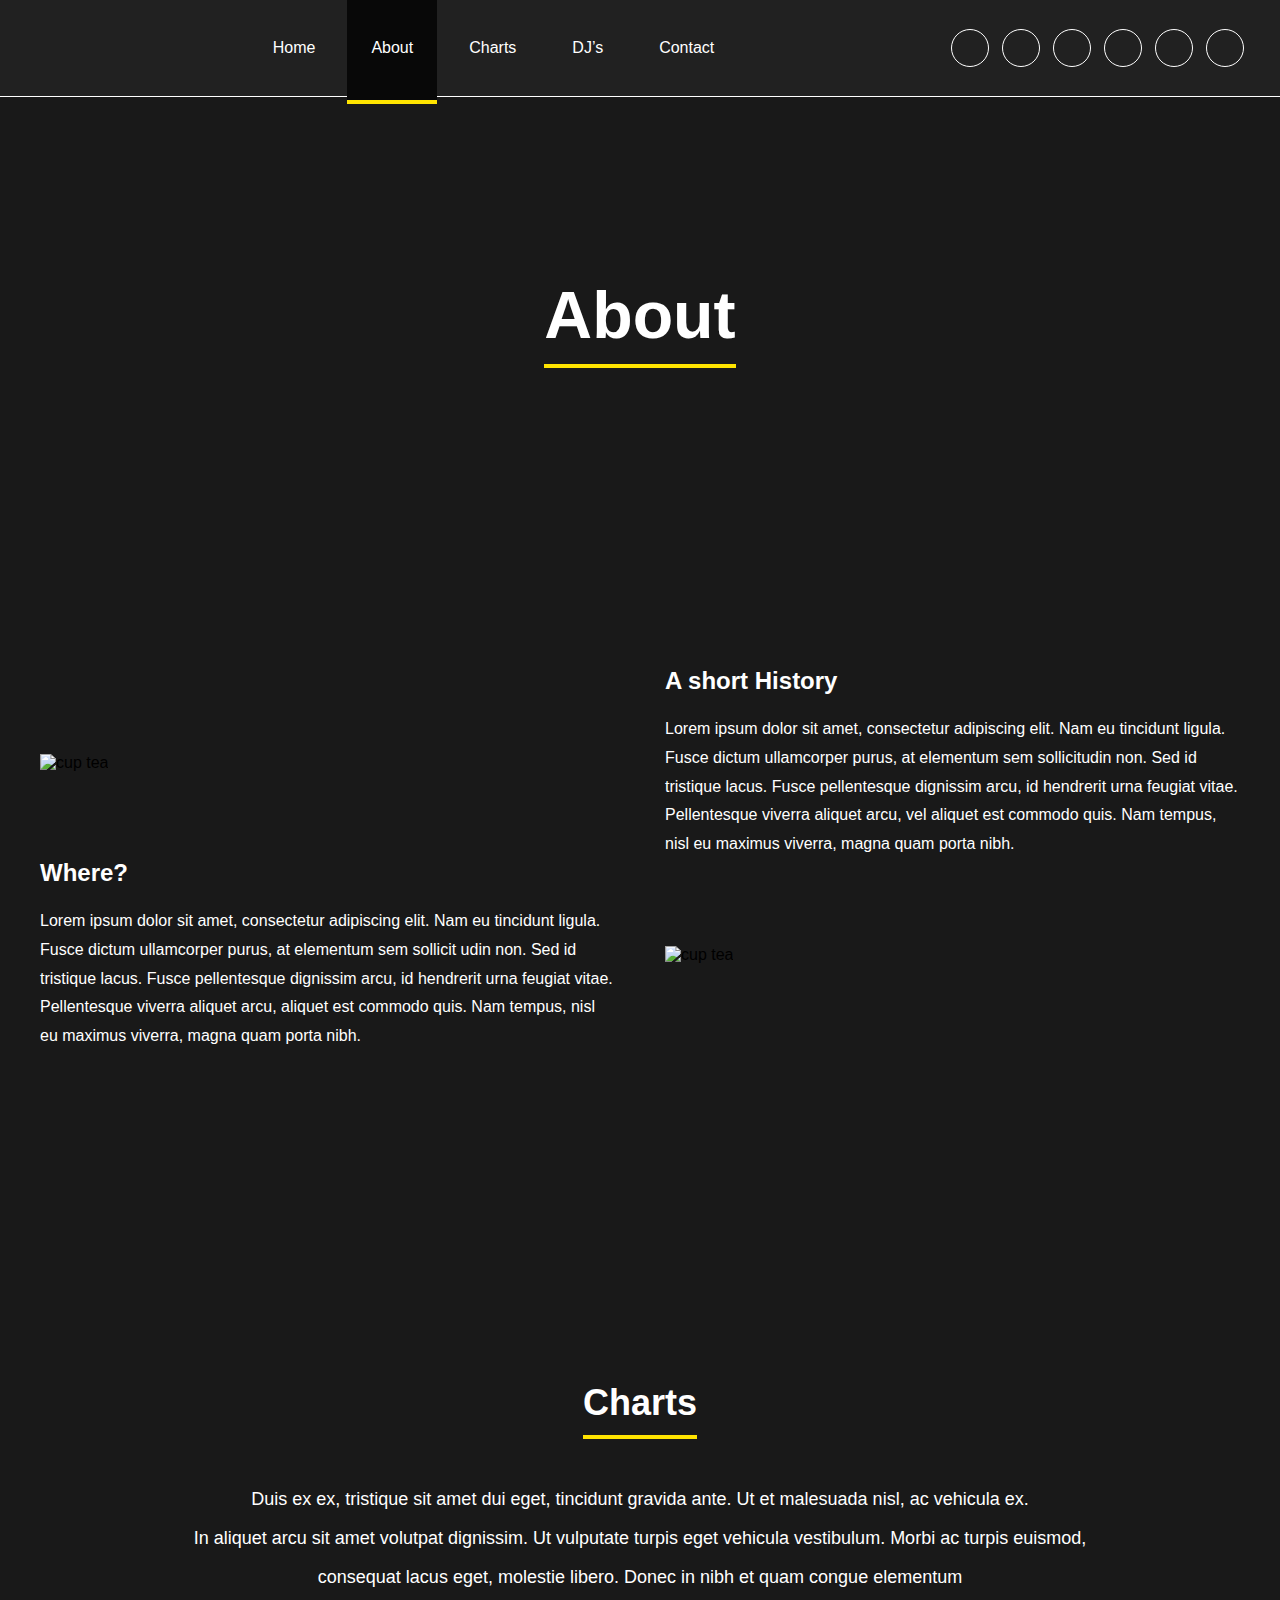
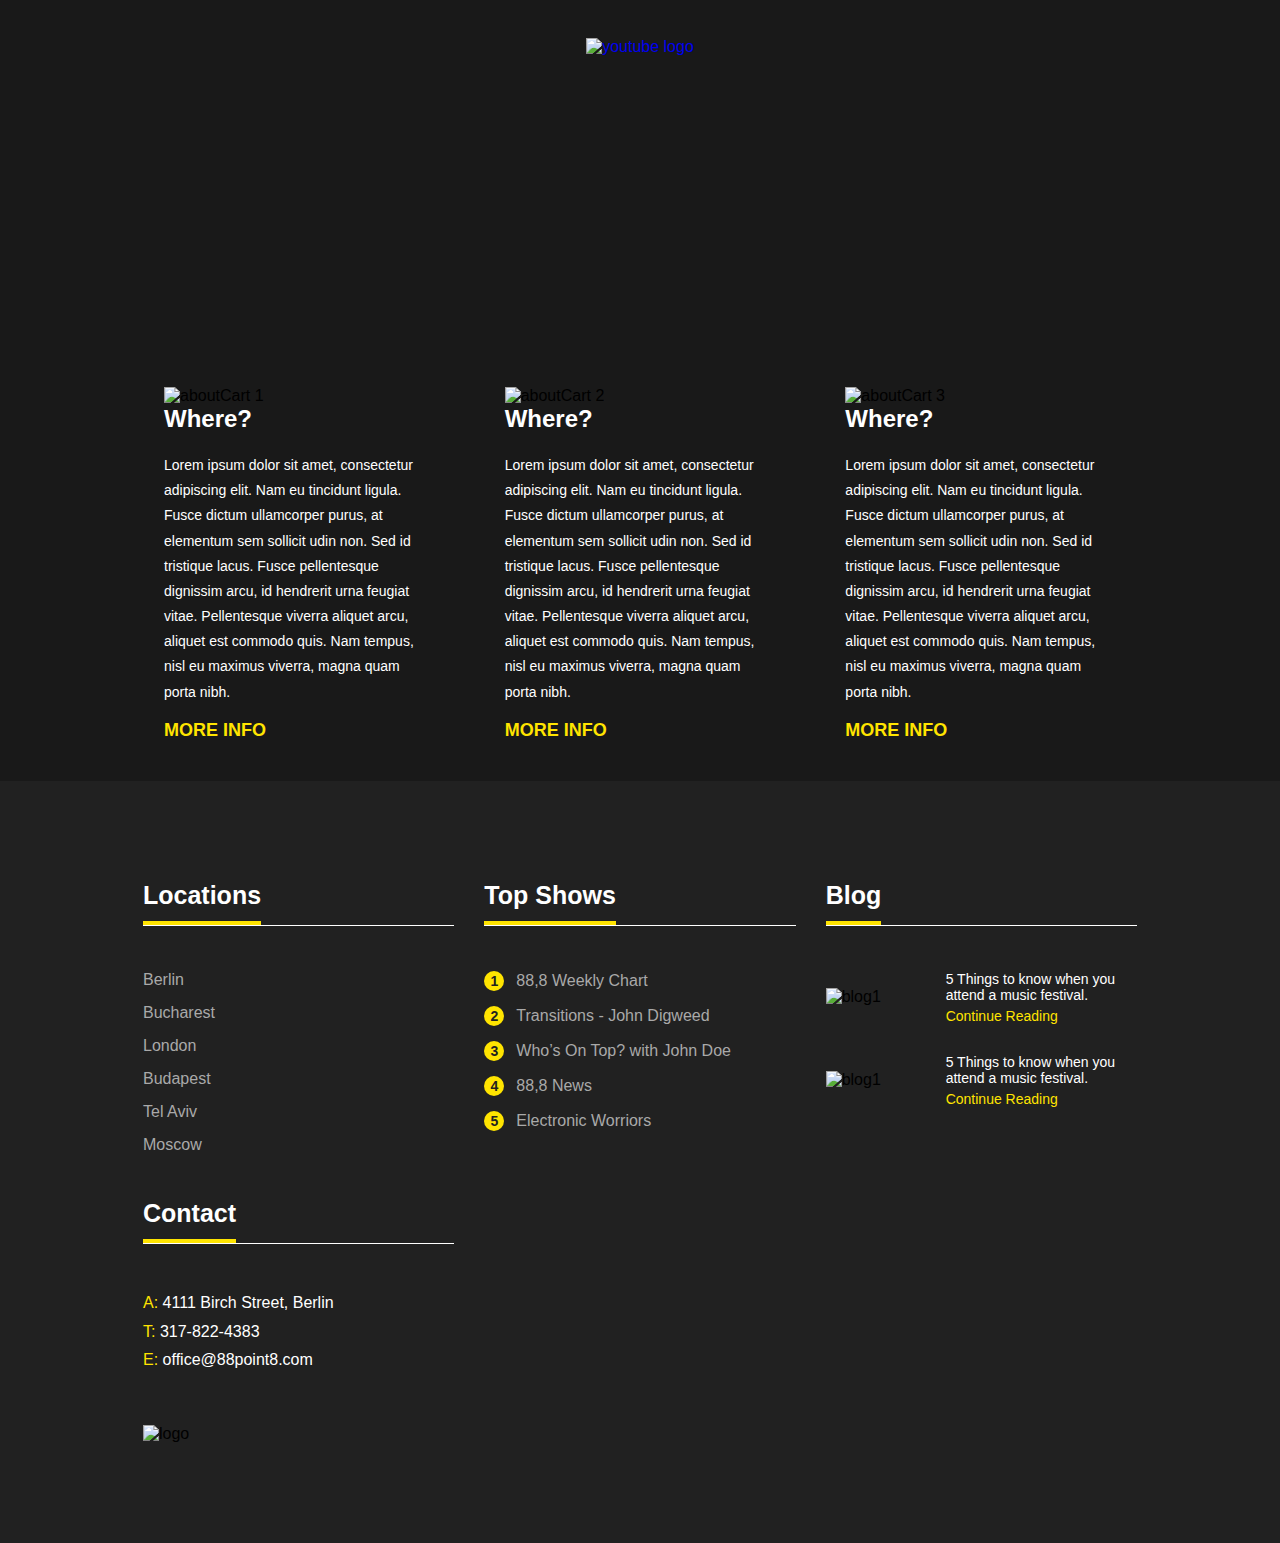
==== about.html @ d6a9d439 "home, about, charts pages finished" ====
<!DOCTYPE html>
<html lang="en">
    <head>
        <meta charset="UTF-8">
        <meta name="viewport" content="width=device-width, initial-scale=1.0">
        <link rel="stylesheet" href="./assets/scss/index.css">

        <!-- font-awesome start -->
        <link rel="stylesheet"
            href="https://cdnjs.cloudflare.com/ajax/libs/font-awesome/6.6.0/css/all.min.css"
            integrity="sha512-Kc323vGBEqzTmouAECnVceyQqyqdsSiqLQISBL29aUW4U/M7pSPA/gEUZQqv1cwx4OnYxTxve5UMg5GT6L4JJg=="
            crossorigin="anonymous" referrerpolicy="no-referrer" />
        <!-- font-awesome end -->

        <!-- google fonts start -->

        <link rel="preconnect" href="https://fonts.googleapis.com">
        <link rel="preconnect" href="https://fonts.gstatic.com" crossorigin>
        <link
            href="https://fonts.googleapis.com/css2?family=Montserrat:ital,wght@0,100..900;1,100..900&display=swap"
            rel="stylesheet">

        <!-- google fonts end -->

        <title>Eighty</title>
    </head>
    <body>
        <header class="header">
            <div class="headerCont">
                <a href="./index.html">
                    <img
                        src="https://preview.colorlib.com/theme/eighty8/img/logo.png.webp"
                        alt>
                </a>

                <div class="menu-icon">&#9776;</div>

                <nav class="navBar">
                    <ul class="navList">
                        <li class="navItems"><a 
                                href="./index.html">Home</a></li>
                        <li class="navItems"><a
                            class="active" href="./about.html">About</a></li>
                        <li class="navItems"><a
                                href="./charts.html">Charts</a></li>
                        <li class="navItems"><a href="./djs.html">DJ’s</a></li>
                        <li class="navItems"><a
                                href="./contact.html">Contact</a></li>
                    </ul>
                </nav>
                <div class="sosialIcons">
                    <a target="_blank" href="https://x.com/"><i class="fa-brands fa-twitter"
                            style="color: #ffffff;"></i></a>
                         <a target="_blank"href="https://soundcloud.com/"><i
                            class="fa-brands fa-soundcloud"
                            style="color: #ffffff;"></i></a>
                    <a target="_blank"href="https://instagram.com/"><i
                            class="fa-brands fa-instagram"
                            style="color: #ffffff;"></i></a>
                    <a target="_blank"href="https://www.google.com/"><i
                            class="fa-brands fa-google-plus-g"
                            style="color: #ffffff;"></i></a>
                    <a target="_blank" href="https://facebook.com/"><i
                            class="fa-brands fa-facebook-f"
                            style="color: #ffffff;"></i></a>
                    <a target="_blank"href="https://youtube.com/"><i
                            class="fa-brands fa-youtube"
                            style="color: #ffffff;"></i></a>
                </div>
            </div>
        </header>

<main>

<section class="aboutBackImg">
<div class="sectionTitle">
    <h2>About</h2>
</div>

</section>

<section class="shortHistorySection">
    <div class="container">
        <div class="row">
            <div class="topHistory">                
                <div class="bottomHistoryImg">
                    <img src="https://preview.colorlib.com/theme/eighty8/img/about-1.jpg.webp" alt="cup tea">
                </div>
                <div class="bottomHistoryText">
                    <h4>A short History</h4>
                    <p>Lorem ipsum dolor sit amet, consectetur adipiscing elit. Nam eu tincidunt ligula. Fusce dictum ullamcorper purus, at elementum sem sollicitudin non. Sed id tristique lacus. Fusce pellentesque dignissim arcu, id hendrerit urna feugiat vitae. Pellentesque viverra aliquet arcu, vel aliquet est commodo quis. Nam tempus, nisl eu maximus viverra, magna quam porta nibh.</p>
                </div>
            </div>
            <div class="topHistory">                
                <div class="bottomHistoryText">
                    <h4>Where?</h4>
                    <p>Lorem ipsum dolor sit amet, consectetur adipiscing elit. Nam eu tincidunt ligula. Fusce dictum ullamcorper purus, at elementum sem sollicit udin non. Sed id tristique lacus. Fusce pellentesque dignissim arcu, id hendrerit urna feugiat vitae. Pellentesque viverra aliquet arcu, aliquet est commodo quis. Nam tempus, nisl eu maximus viverra, magna quam porta nibh.</p>
                </div>
                <div class="bottomHistoryImg">
                    <img src="https://preview.colorlib.com/theme/eighty8/img/about-2.jpg.webp" alt="cup tea">
                </div>

            </div>
        </div>
   </div>
</section>

<section class="youtubeVideo">
    <div class="container">
        <div class="ytContent">
            <h2>Charts</h2>
            <p>Duis ex ex, tristique sit amet dui eget, tincidunt gravida ante. Ut et malesuada nisl, ac vehicula ex.</p>
            <br>
            <p> In aliquet arcu sit amet volutpat dignissim. Ut vulputate turpis eget vehicula vestibulum. Morbi ac turpis euismod,</p>
            <br>
            <p> consequat lacus eget, molestie libero. Donec in nibh et quam congue elementum </p>
            <a target="_blank" href="https://www.youtube.com/results?search_query=dj+layout+website">
                <img src="https://preview.colorlib.com/theme/eighty8/img/icons/youtube.png.webp" alt="youtube logo">
            </a>
        </div>
    </div>
</section>

<section class="aboutCartSection">
    <div class="container">
        <div class="row">
            <div class="aboutCartCont">
            <div class="aboutCart">
                <div class="aboutCartImg">
                    <img src="https://preview.colorlib.com/theme/eighty8/img/services/1.jpg.webp" alt="aboutCart 1">
                </div>
                <div class="aboutCartContent">
                    <h4>Where?</h4>
                    <p>Lorem ipsum dolor sit amet, consectetur adipiscing elit. Nam eu  tincidunt ligula. Fusce dictum ullamcorper purus, at elementum sem sollicit udin non. Sed id tristique lacus. Fusce pellentesque dignissim arcu, id hendrerit urna feugiat vitae. Pellentesque viverra aliquet arcu,  aliquet est commodo quis. Nam tempus, nisl eu maximus viverra, magna quam porta nibh.</p>
                    <a href="#">MORE INFO</a>
                </div>
            </div>
            <div class="aboutCart">
                <div class="aboutCartImg">
                    <img src="https://preview.colorlib.com/theme/eighty8/img/services/2.jpg.webp" alt="aboutCart 2">
                </div>
                <div class="aboutCartContent">
                    <h4>Where?</h4>
                    <p>Lorem ipsum dolor sit amet, consectetur adipiscing elit. Nam eu  tincidunt ligula. Fusce dictum ullamcorper purus, at elementum sem sollicit udin non. Sed id tristique lacus. Fusce pellentesque dignissim arcu, id hendrerit urna feugiat vitae. Pellentesque viverra aliquet arcu,  aliquet est commodo quis. Nam tempus, nisl eu maximus viverra, magna quam porta nibh.</p>
                    <a href="#">MORE INFO</a>
                </div>
            </div>
            <div class="aboutCart">
                <div class="aboutCartImg">
                    <img src="https://preview.colorlib.com/theme/eighty8/img/services/3.jpg.webp" alt="aboutCart 3">
                </div>
                <div class="aboutCartContent">
                    <h4>Where?</h4>
                    <p>Lorem ipsum dolor sit amet, consectetur adipiscing elit. Nam eu  tincidunt ligula. Fusce dictum ullamcorper purus, at elementum sem sollicit udin non. Sed id tristique lacus. Fusce pellentesque dignissim arcu, id hendrerit urna feugiat vitae. Pellentesque viverra aliquet arcu,  aliquet est commodo quis. Nam tempus, nisl eu maximus viverra, magna quam porta nibh.</p>
                    <a href="#">MORE INFO</a>
                </div>
            </div>
        </div>
        </div>
    </div>
</section>

</main>
            <!-- footer start -->

            <footer class="footer">
                <div class="container">
                    <div class="row">
                        <div class="ftCont">
                            <div class="ftTitle">
                                <h4>Locations</h4>
                            </div>
                            <ul class="orderList">
                                <li><a href="#">Berlin</a></li>
                                <li><a href="#">Bucharest</a></li>
                                <li><a href="#">London</a></li>
                                <li><a href="#">Budapest</a></li>
                                <li><a href="#">Tel Aviv</a></li>
                                <li><a href="#">Moscow</a></li>
                            </ul>
                        </div>
                        <div class="ftCont">
                            <div class="ftTitle">
                                <h4>Top Shows</h4>
                            </div>
                            <ul class="orderList">
                                <li><a href="#"><span>1</span>88,8 Weekly
                                        Chart</a></li>
                                <li><a href="#"><span>2</span>Transitions - John
                                        Digweed</a></li>
                                <li><a href="#"><span>3</span>Who’s On Top? with
                                        John Doe</a></li>
                                <li><a href="#"><span>4</span>88,8 News</a></li>
                                <li><a href="#"><span>5</span>Electronic
                                        Worriors</a></li>
                            </ul>
                        </div>
                        <div class="ftCont">
                            <div class="ftTitle">
                                <h4>Blog</h4>
                            </div>
                            <div class="ftBlog">
                                <div class="blogItem">
                                    <div class="blogThumb">
                                        <img
                                            src="https://preview.colorlib.com/theme/eighty8/img/blog/thumb/1.jpg.webp"
                                            alt="blog1">
                                    </div>
                                    <div class="blogContent">
                                        <p>5 Things to know when you attend a
                                            music festival. </p>
                                        <a href="#">Continue Reading</a>
                                    </div>
                                </div>
                                <div class="blogItem">
                                    <div class="blogThumb">
                                        <img
                                            src="https://preview.colorlib.com/theme/eighty8/img/blog/thumb/2.jpg.webp"
                                            alt="blog1">
                                    </div>
                                    <div class="blogContent">
                                        <p>5 Things to know when you attend a
                                            music festival. </p>
                                        <a href="#">Continue Reading</a>
                                    </div>
                                </div>
                            </div>
                        </div>
                        <div class="ftCont">
                            <div class="ftTitle">
                                <h4>Contact</h4>
                            </div>
                            <div class="ftContact">
                                <p><span>A:</span> 4111 Birch Street, Berlin</p>
                                <p><span>T:</span> 317-822-4383</p>
                                <p><span>E:</span> office@88point8.com</p>
                            </div>
                            <img
                                src="https://preview.colorlib.com/theme/eighty8/img/logo.png.webp"
                                alt="logo">
                        </div>
                    </div>
                </div>
            </footer>

            <!-- footer end -->

        </main>
        <script src="./script.js"></script>

    </body>
</html>
---- assets/scss/index.css ----
* {
  padding: 0;
  margin: 0;
  text-decoration: none;
  font-family: "Roboto", sans-serif;
  list-style: none;
  box-sizing: border-box;
}

main {
  background-color: #191919;
}

.header {
  background: #212121;
  padding: 29px 36px;
  border-bottom: 1px solid #fff;
}
.header .headerCont {
  display: flex;
  align-items: center;
  justify-content: space-between;
}
.header .headerCont .menu-icon {
  display: none;
  font-size: 24px;
  color: white;
  cursor: pointer;
}
.header .headerCont .navBar {
  display: flex;
}
.header .headerCont .navBar .navList {
  display: -webkit-inline-box;
  gap: 8px;
}
.header .headerCont .navBar .navList a {
  color: white;
  padding: 48px 24px;
  transition: background 0.5s, color 0.5s;
  font-size: 16px;
  position: relative;
}
.header .headerCont .navBar .navList a:hover {
  color: #ffe400;
}
.header .headerCont .navBar .navList a.active {
  background: #080808;
  color: #ffffff;
}
.header .headerCont .navBar .navList a.active:after {
  position: absolute;
  left: 0;
  bottom: 0;
  width: 100%;
  height: 4px;
  background: #ffe400;
  content: "";
  opacity: 1;
}
.header .headerCont .navBar .navList a:after {
  position: absolute;
  left: 0;
  bottom: 0;
  width: 100%;
  height: 4px;
  background: #ffe400;
  content: "";
  opacity: 0;
  transition: opacity 0.5s;
}
.header .headerCont .navBar .navList a:hover {
  color: #ffe400;
}
.header .headerCont .sosialIcons {
  display: flex;
  gap: 13px;
}
.header .headerCont .sosialIcons a {
  border: 1px solid white;
  border-radius: 50%;
  padding: 8px;
  width: 38px;
  height: 38px;
  display: flex;
  justify-content: center;
  align-items: center;
}

@media (max-width: 1024px) {
  .header .headerCont .navBar .navList a {
    padding: 48px 10px;
  }
}
@media (max-width: 825px) {
  .header .headerCont .navBar .navList a {
    padding: 48px 3px;
  }
}
@media (max-width: 770px) {
  .header .headerCont .menu-icon {
    display: block;
  }
  .header .headerCont .navBar {
    display: none;
    flex-direction: column;
    background-color: #212121;
    position: absolute;
    top: 80px;
    width: 100%;
    left: 0;
  }
  .header .headerCont .navBar .navList {
    display: flex;
    flex-direction: column;
    width: 100%;
    gap: 3px;
  }
  .header .headerCont .navBar .navList .navItems {
    display: inline-flex;
  }
  .header .headerCont .navBar .navList a {
    padding: 12px 24px;
    text-align: center;
    text-align: left;
    border-top: 1px solid #2f2f2f;
    width: 100%;
  }
  .header .headerCont .sosialIcons {
    display: none;
  }
  .header .navBar.active {
    display: flex;
    margin-top: 30px;
    z-index: 1;
  }
}
.heroSection {
  background-image: url(https://preview.colorlib.com/theme/eighty8/img/bg.jpg.webp);
  position: relative;
  background-repeat: no-repeat;
  background-size: cover;
  background-position: top center;
  padding-bottom: 200px;
}
.heroSection .locations {
  padding-top: 35px;
}
.heroSection .locations .row {
  display: flex;
  flex-wrap: wrap;
  margin-left: 80px;
  margin-right: 80px;
}
.heroSection .locations .row .location {
  text-align: center;
  flex: 1 1 20%;
  max-width: 16.6%;
}
.heroSection .locations .row .location p {
  color: white;
  font-size: 14px;
}
@media (max-width: 1252px) {
  .heroSection .locations .heroSection .slider .prev {
    display: none;
  }
}
@media (max-width: 762px) {
  .heroSection .locations .heroSection .slider .next {
    display: none;
  }
}
@media (max-width: 785px) {
  .heroSection .locations .heroSection .locations .row .location {
    text-align: center;
    flex: 1 1 27%;
    max-width: 44.6%;
  }
}
@media (max-width: 400px) {
  .heroSection .locations .heroSection .locations .row .location {
    display: none;
  }
}
.heroSection .slider {
  position: relative;
  width: 100%;
  height: 75vh;
  overflow-x: hidden;
  margin-bottom: 40px;
}
.heroSection .slider .slide {
  position: absolute;
  top: -36%;
  left: 14%;
  width: 100%;
  height: 100%;
  opacity: 0;
  transition: opacity 1s ease;
  z-index: 1;
}
.heroSection .slider .slide.active {
  opacity: 1;
  z-index: 2;
}
.heroSection .slider .slide.active .captions .captionOne {
  font-size: 24px;
  color: #ffe400;
  font-weight: 500;
}
.heroSection .slider .slide.active .captions .captionOne,
.heroSection .slider .slide.active .captions .captionTwo {
  opacity: 0;
  animation: slideUp 0.8s ease forwards;
}
.heroSection .slider .slide.active .captions .captionOne {
  animation-delay: 0.5s;
}
.heroSection .slider .slide.active .captions .captionTwo {
  animation-delay: 1s;
  margin-top: 10px;
  background: rgba(0, 0, 0, 0.75);
  padding: 5px 10px;
  color: white;
  font-size: 32px;
  line-height: normal;
  position: relative;
}
.heroSection .slider .slide .captions {
  position: absolute;
  bottom: 8%;
  left: -17px;
  text-align: left;
}
@keyframes slideUp {
  from {
    transform: translateY(20px);
    opacity: 0;
  }
  to {
    transform: translateY(0);
    opacity: 1;
  }
}
.heroSection .slider .prev,
.heroSection .slider .next {
  position: absolute;
  top: 50%;
  transform: translateY(-50%);
  color: #ffe400;
  background: transparent;
  border: 1px solid #ffe400;
  padding: 20px;
  cursor: pointer;
  border-radius: 50%;
  transition: transform 0.3s ease, background 0.3s ease;
}
.heroSection .slider .prev:hover,
.heroSection .slider .next:hover {
  background: #ffe400;
  color: #000;
}
.heroSection .slider .prev {
  left: 90px;
}
.heroSection .slider .next {
  right: 90px;
  z-index: 2;
}
.heroSection .slider .dots {
  position: absolute;
  bottom: 0px;
  left: 50%;
  transform: translateX(-50%);
  display: flex;
  gap: 10px;
}
.heroSection .slider .dots .dot {
  width: 12px;
  height: 12px;
  background: #fff;
  border-radius: 50%;
  cursor: pointer;
  transition: background 0.3s;
}
.heroSection .slider .dots .dot.active {
  background: #ffe400;
}

.homeCard {
  margin-top: -102px;
  padding-bottom: 90px;
}
.homeCard .row {
  display: flex;
  justify-content: center;
  flex-wrap: wrap;
}
.homeCard .row .col-md-4 {
  position: relative;
  padding-right: 15px;
  display: flex;
  padding-left: 15px;
}
.homeCard .row .col-md-4 .homeCartPict {
  width: 360px;
  display: flex;
  cursor: pointer;
  align-items: center;
  justify-content: center;
  position: relative;
}
.homeCard .row .col-md-4 .homeCartPict::before {
  position: absolute;
  content: "";
  width: 100%;
  height: 100%;
  left: 0;
  top: 0;
  background: #000;
  opacity: 0.75;
  z-index: 1;
  transition: all 0.4s;
}
.homeCard .row .col-md-4 .homeCartPict::after {
  position: absolute;
  content: "";
  width: 0;
  height: 4px;
  left: 0;
  bottom: 0;
  background: #ffe400;
  z-index: 2;
  transition: width 0.4s ease;
}
.homeCard .row .col-md-4 .homeCartPict:hover::after {
  animation: slideRight 0.4s forwards;
}
.homeCard .row .col-md-4 .homeCartPict:not(:hover)::after {
  animation: slideOut 1s forwards;
}
.homeCard .row .col-md-4 .homeCartPict:hover::before {
  opacity: 0;
}
.homeCard .row .col-md-4 .homeCartPict img {
  width: 100%;
}
.homeCard .row .col-md-4 .homeCartPict h2 {
  position: absolute;
  z-index: 2;
  font-size: 36px;
  color: white;
}
@media (max-width: 1024px) {
  .homeCard .homeCard .row .col-md-4 {
    margin-bottom: 20px;
    max-width: 100%;
  }
}
@media (max-width: 1174px) {
  .homeCard .homeCard .row .col-md-4 .homeCartPict {
    width: 250px;
  }
}
@media (max-width: 840px) {
  .homeCard .homeCard .row .col-md-4 .homeCartPict {
    width: 450px;
  }
}
@media (max-width: 800px) {
  .homeCard .homeCard .row {
    flex-wrap: wrap;
  }
}

.latestPodcastSection .container {
  max-width: 1200px;
  margin: 0 auto;
  padding: 0 15px;
}
.latestPodcastSection .container .podcast-container {
  color: #ffffff;
  text-align: center;
  margin: 0 auto;
}
.latestPodcastSection .container .podcast-container h2 {
  position: relative;
  display: inline-block;
  font-size: 36px;
  color: white;
  margin-bottom: 50px;
}
.latestPodcastSection .container .podcast-container h2::after {
  content: "";
  display: block;
  width: 100%;
  height: 4px;
  background-color: #ffe400;
  margin-top: 11px;
}
.latestPodcastSection .container .podcast-container .podcast-content {
  display: flex;
  justify-content: flex-start;
  align-items: center;
  gap: 20px;
}
.latestPodcastSection .container .podcast-container .podcast-content .rightPodcast {
  display: flex;
  flex-direction: column;
  align-items: self-start;
  row-gap: 101px;
}
.latestPodcastSection .container .podcast-container .podcast-content .podcast-image {
  width: 100%;
  height: auto;
  border-radius: 5px;
}
.latestPodcastSection .container .podcast-container .podcast-content .audio-wave {
  display: flex;
  align-items: center;
  gap: 2px;
  overflow: hidden;
  height: 300px;
}
.latestPodcastSection .container .podcast-container .podcast-content .audio-wave .bar:nth-child(1) {
  width: 1.5px;
  background-color: #ffffff;
  border-radius: 2px;
  height: 135px;
}
.latestPodcastSection .container .podcast-container .podcast-content .audio-wave .bar:nth-child(1).animate {
  animation: wave 0.5s infinite ease-in-out alternate;
}
.latestPodcastSection .container .podcast-container .podcast-content .audio-wave .bar:nth-child(2) {
  width: 1.5px;
  background-color: #ffffff;
  border-radius: 2px;
  height: 78px;
}
.latestPodcastSection .container .podcast-container .podcast-content .audio-wave .bar:nth-child(2).animate {
  animation: wave 0.5s infinite ease-in-out alternate;
}
.latestPodcastSection .container .podcast-container .podcast-content .audio-wave .bar:nth-child(3) {
  width: 1.5px;
  background-color: #ffffff;
  border-radius: 2px;
  height: 170px;
}
.latestPodcastSection .container .podcast-container .podcast-content .audio-wave .bar:nth-child(3).animate {
  animation: wave 0.5s infinite ease-in-out alternate;
}
.latestPodcastSection .container .podcast-container .podcast-content .audio-wave .bar:nth-child(4) {
  width: 1.5px;
  background-color: #ffffff;
  border-radius: 2px;
  height: 146px;
}
.latestPodcastSection .container .podcast-container .podcast-content .audio-wave .bar:nth-child(4).animate {
  animation: wave 0.5s infinite ease-in-out alternate;
}
.latestPodcastSection .container .podcast-container .podcast-content .audio-wave .bar:nth-child(5) {
  width: 1.5px;
  background-color: #ffffff;
  border-radius: 2px;
  height: 134px;
}
.latestPodcastSection .container .podcast-container .podcast-content .audio-wave .bar:nth-child(5).animate {
  animation: wave 0.5s infinite ease-in-out alternate;
}
.latestPodcastSection .container .podcast-container .podcast-content .audio-wave .bar:nth-child(6) {
  width: 1.5px;
  background-color: #ffffff;
  border-radius: 2px;
  height: 113px;
}
.latestPodcastSection .container .podcast-container .podcast-content .audio-wave .bar:nth-child(6).animate {
  animation: wave 0.5s infinite ease-in-out alternate;
}
.latestPodcastSection .container .podcast-container .podcast-content .audio-wave .bar:nth-child(7) {
  width: 1.5px;
  background-color: #ffffff;
  border-radius: 2px;
  height: 142px;
}
.latestPodcastSection .container .podcast-container .podcast-content .audio-wave .bar:nth-child(7).animate {
  animation: wave 0.5s infinite ease-in-out alternate;
}
.latestPodcastSection .container .podcast-container .podcast-content .audio-wave .bar:nth-child(8) {
  width: 1.5px;
  background-color: #ffffff;
  border-radius: 2px;
  height: 151px;
}
.latestPodcastSection .container .podcast-container .podcast-content .audio-wave .bar:nth-child(8).animate {
  animation: wave 0.5s infinite ease-in-out alternate;
}
.latestPodcastSection .container .podcast-container .podcast-content .audio-wave .bar:nth-child(9) {
  width: 1.5px;
  background-color: #ffffff;
  border-radius: 2px;
  height: 106px;
}
.latestPodcastSection .container .podcast-container .podcast-content .audio-wave .bar:nth-child(9).animate {
  animation: wave 0.5s infinite ease-in-out alternate;
}
.latestPodcastSection .container .podcast-container .podcast-content .audio-wave .bar:nth-child(10) {
  width: 1.5px;
  background-color: #ffffff;
  border-radius: 2px;
  height: 71px;
}
.latestPodcastSection .container .podcast-container .podcast-content .audio-wave .bar:nth-child(10).animate {
  animation: wave 0.5s infinite ease-in-out alternate;
}
.latestPodcastSection .container .podcast-container .podcast-content .audio-wave .bar:nth-child(11) {
  width: 1.5px;
  background-color: #ffffff;
  border-radius: 2px;
  height: 90px;
}
.latestPodcastSection .container .podcast-container .podcast-content .audio-wave .bar:nth-child(11).animate {
  animation: wave 0.5s infinite ease-in-out alternate;
}
.latestPodcastSection .container .podcast-container .podcast-content .audio-wave .bar:nth-child(12) {
  width: 1.5px;
  background-color: #ffffff;
  border-radius: 2px;
  height: 154px;
}
.latestPodcastSection .container .podcast-container .podcast-content .audio-wave .bar:nth-child(12).animate {
  animation: wave 0.5s infinite ease-in-out alternate;
}
.latestPodcastSection .container .podcast-container .podcast-content .audio-wave .bar:nth-child(13) {
  width: 1.5px;
  background-color: #ffffff;
  border-radius: 2px;
  height: 146px;
}
.latestPodcastSection .container .podcast-container .podcast-content .audio-wave .bar:nth-child(13).animate {
  animation: wave 0.5s infinite ease-in-out alternate;
}
.latestPodcastSection .container .podcast-container .podcast-content .audio-wave .bar:nth-child(14) {
  width: 1.5px;
  background-color: #ffffff;
  border-radius: 2px;
  height: 158px;
}
.latestPodcastSection .container .podcast-container .podcast-content .audio-wave .bar:nth-child(14).animate {
  animation: wave 0.5s infinite ease-in-out alternate;
}
.latestPodcastSection .container .podcast-container .podcast-content .audio-wave .bar:nth-child(15) {
  width: 1.5px;
  background-color: #ffffff;
  border-radius: 2px;
  height: 89px;
}
.latestPodcastSection .container .podcast-container .podcast-content .audio-wave .bar:nth-child(15).animate {
  animation: wave 0.5s infinite ease-in-out alternate;
}
.latestPodcastSection .container .podcast-container .podcast-content .audio-wave .bar:nth-child(16) {
  width: 1.5px;
  background-color: #ffffff;
  border-radius: 2px;
  height: 127px;
}
.latestPodcastSection .container .podcast-container .podcast-content .audio-wave .bar:nth-child(16).animate {
  animation: wave 0.5s infinite ease-in-out alternate;
}
.latestPodcastSection .container .podcast-container .podcast-content .audio-wave .bar:nth-child(17) {
  width: 1.5px;
  background-color: #ffffff;
  border-radius: 2px;
  height: 97px;
}
.latestPodcastSection .container .podcast-container .podcast-content .audio-wave .bar:nth-child(17).animate {
  animation: wave 0.5s infinite ease-in-out alternate;
}
.latestPodcastSection .container .podcast-container .podcast-content .audio-wave .bar:nth-child(18) {
  width: 1.5px;
  background-color: #ffffff;
  border-radius: 2px;
  height: 162px;
}
.latestPodcastSection .container .podcast-container .podcast-content .audio-wave .bar:nth-child(18).animate {
  animation: wave 0.5s infinite ease-in-out alternate;
}
.latestPodcastSection .container .podcast-container .podcast-content .audio-wave .bar:nth-child(19) {
  width: 1.5px;
  background-color: #ffffff;
  border-radius: 2px;
  height: 83px;
}
.latestPodcastSection .container .podcast-container .podcast-content .audio-wave .bar:nth-child(19).animate {
  animation: wave 0.5s infinite ease-in-out alternate;
}
.latestPodcastSection .container .podcast-container .podcast-content .audio-wave .bar:nth-child(20) {
  width: 1.5px;
  background-color: #ffffff;
  border-radius: 2px;
  height: 84px;
}
.latestPodcastSection .container .podcast-container .podcast-content .audio-wave .bar:nth-child(20).animate {
  animation: wave 0.5s infinite ease-in-out alternate;
}
.latestPodcastSection .container .podcast-container .podcast-content .audio-wave .bar:nth-child(21) {
  width: 1.5px;
  background-color: #ffffff;
  border-radius: 2px;
  height: 77px;
}
.latestPodcastSection .container .podcast-container .podcast-content .audio-wave .bar:nth-child(21).animate {
  animation: wave 0.5s infinite ease-in-out alternate;
}
.latestPodcastSection .container .podcast-container .podcast-content .audio-wave .bar:nth-child(22) {
  width: 1.5px;
  background-color: #ffffff;
  border-radius: 2px;
  height: 161px;
}
.latestPodcastSection .container .podcast-container .podcast-content .audio-wave .bar:nth-child(22).animate {
  animation: wave 0.5s infinite ease-in-out alternate;
}
.latestPodcastSection .container .podcast-container .podcast-content .audio-wave .bar:nth-child(23) {
  width: 1.5px;
  background-color: #ffffff;
  border-radius: 2px;
  height: 116px;
}
.latestPodcastSection .container .podcast-container .podcast-content .audio-wave .bar:nth-child(23).animate {
  animation: wave 0.5s infinite ease-in-out alternate;
}
.latestPodcastSection .container .podcast-container .podcast-content .audio-wave .bar:nth-child(24) {
  width: 1.5px;
  background-color: #ffffff;
  border-radius: 2px;
  height: 86px;
}
.latestPodcastSection .container .podcast-container .podcast-content .audio-wave .bar:nth-child(24).animate {
  animation: wave 0.5s infinite ease-in-out alternate;
}
.latestPodcastSection .container .podcast-container .podcast-content .audio-wave .bar:nth-child(25) {
  width: 1.5px;
  background-color: #ffffff;
  border-radius: 2px;
  height: 120px;
}
.latestPodcastSection .container .podcast-container .podcast-content .audio-wave .bar:nth-child(25).animate {
  animation: wave 0.5s infinite ease-in-out alternate;
}
.latestPodcastSection .container .podcast-container .podcast-content .audio-wave .bar:nth-child(26) {
  width: 1.5px;
  background-color: #ffffff;
  border-radius: 2px;
  height: 111px;
}
.latestPodcastSection .container .podcast-container .podcast-content .audio-wave .bar:nth-child(26).animate {
  animation: wave 0.5s infinite ease-in-out alternate;
}
.latestPodcastSection .container .podcast-container .podcast-content .audio-wave .bar:nth-child(27) {
  width: 1.5px;
  background-color: #ffffff;
  border-radius: 2px;
  height: 85px;
}
.latestPodcastSection .container .podcast-container .podcast-content .audio-wave .bar:nth-child(27).animate {
  animation: wave 0.5s infinite ease-in-out alternate;
}
.latestPodcastSection .container .podcast-container .podcast-content .audio-wave .bar:nth-child(28) {
  width: 1.5px;
  background-color: #ffffff;
  border-radius: 2px;
  height: 95px;
}
.latestPodcastSection .container .podcast-container .podcast-content .audio-wave .bar:nth-child(28).animate {
  animation: wave 0.5s infinite ease-in-out alternate;
}
.latestPodcastSection .container .podcast-container .podcast-content .audio-wave .bar:nth-child(29) {
  width: 1.5px;
  background-color: #ffffff;
  border-radius: 2px;
  height: 106px;
}
.latestPodcastSection .container .podcast-container .podcast-content .audio-wave .bar:nth-child(29).animate {
  animation: wave 0.5s infinite ease-in-out alternate;
}
.latestPodcastSection .container .podcast-container .podcast-content .audio-wave .bar:nth-child(30) {
  width: 1.5px;
  background-color: #ffffff;
  border-radius: 2px;
  height: 78px;
}
.latestPodcastSection .container .podcast-container .podcast-content .audio-wave .bar:nth-child(30).animate {
  animation: wave 0.5s infinite ease-in-out alternate;
}
.latestPodcastSection .container .podcast-container .podcast-content .audio-wave .bar:nth-child(31) {
  width: 1.5px;
  background-color: #ffffff;
  border-radius: 2px;
  height: 125px;
}
.latestPodcastSection .container .podcast-container .podcast-content .audio-wave .bar:nth-child(31).animate {
  animation: wave 0.5s infinite ease-in-out alternate;
}
.latestPodcastSection .container .podcast-container .podcast-content .audio-wave .bar:nth-child(32) {
  width: 1.5px;
  background-color: #ffffff;
  border-radius: 2px;
  height: 137px;
}
.latestPodcastSection .container .podcast-container .podcast-content .audio-wave .bar:nth-child(32).animate {
  animation: wave 0.5s infinite ease-in-out alternate;
}
.latestPodcastSection .container .podcast-container .podcast-content .audio-wave .bar:nth-child(33) {
  width: 1.5px;
  background-color: #ffffff;
  border-radius: 2px;
  height: 100px;
}
.latestPodcastSection .container .podcast-container .podcast-content .audio-wave .bar:nth-child(33).animate {
  animation: wave 0.5s infinite ease-in-out alternate;
}
.latestPodcastSection .container .podcast-container .podcast-content .audio-wave .bar:nth-child(34) {
  width: 1.5px;
  background-color: #ffffff;
  border-radius: 2px;
  height: 100px;
}
.latestPodcastSection .container .podcast-container .podcast-content .audio-wave .bar:nth-child(34).animate {
  animation: wave 0.5s infinite ease-in-out alternate;
}
.latestPodcastSection .container .podcast-container .podcast-content .audio-wave .bar:nth-child(35) {
  width: 1.5px;
  background-color: #ffffff;
  border-radius: 2px;
  height: 75px;
}
.latestPodcastSection .container .podcast-container .podcast-content .audio-wave .bar:nth-child(35).animate {
  animation: wave 0.5s infinite ease-in-out alternate;
}
.latestPodcastSection .container .podcast-container .podcast-content .audio-wave .bar:nth-child(36) {
  width: 1.5px;
  background-color: #ffffff;
  border-radius: 2px;
  height: 120px;
}
.latestPodcastSection .container .podcast-container .podcast-content .audio-wave .bar:nth-child(36).animate {
  animation: wave 0.5s infinite ease-in-out alternate;
}
.latestPodcastSection .container .podcast-container .podcast-content .audio-wave .bar:nth-child(37) {
  width: 1.5px;
  background-color: #ffffff;
  border-radius: 2px;
  height: 72px;
}
.latestPodcastSection .container .podcast-container .podcast-content .audio-wave .bar:nth-child(37).animate {
  animation: wave 0.5s infinite ease-in-out alternate;
}
.latestPodcastSection .container .podcast-container .podcast-content .audio-wave .bar:nth-child(38) {
  width: 1.5px;
  background-color: #ffffff;
  border-radius: 2px;
  height: 134px;
}
.latestPodcastSection .container .podcast-container .podcast-content .audio-wave .bar:nth-child(38).animate {
  animation: wave 0.5s infinite ease-in-out alternate;
}
.latestPodcastSection .container .podcast-container .podcast-content .audio-wave .bar:nth-child(39) {
  width: 1.5px;
  background-color: #ffffff;
  border-radius: 2px;
  height: 145px;
}
.latestPodcastSection .container .podcast-container .podcast-content .audio-wave .bar:nth-child(39).animate {
  animation: wave 0.5s infinite ease-in-out alternate;
}
.latestPodcastSection .container .podcast-container .podcast-content .audio-wave .bar:nth-child(40) {
  width: 1.5px;
  background-color: #ffffff;
  border-radius: 2px;
  height: 124px;
}
.latestPodcastSection .container .podcast-container .podcast-content .audio-wave .bar:nth-child(40).animate {
  animation: wave 0.5s infinite ease-in-out alternate;
}
.latestPodcastSection .container .podcast-container .podcast-content .audio-wave .bar:nth-child(41) {
  width: 1.5px;
  background-color: #ffffff;
  border-radius: 2px;
  height: 133px;
}
.latestPodcastSection .container .podcast-container .podcast-content .audio-wave .bar:nth-child(41).animate {
  animation: wave 0.5s infinite ease-in-out alternate;
}
.latestPodcastSection .container .podcast-container .podcast-content .audio-wave .bar:nth-child(42) {
  width: 1.5px;
  background-color: #ffffff;
  border-radius: 2px;
  height: 79px;
}
.latestPodcastSection .container .podcast-container .podcast-content .audio-wave .bar:nth-child(42).animate {
  animation: wave 0.5s infinite ease-in-out alternate;
}
.latestPodcastSection .container .podcast-container .podcast-content .audio-wave .bar:nth-child(43) {
  width: 1.5px;
  background-color: #ffffff;
  border-radius: 2px;
  height: 131px;
}
.latestPodcastSection .container .podcast-container .podcast-content .audio-wave .bar:nth-child(43).animate {
  animation: wave 0.5s infinite ease-in-out alternate;
}
.latestPodcastSection .container .podcast-container .podcast-content .audio-wave .bar:nth-child(44) {
  width: 1.5px;
  background-color: #ffffff;
  border-radius: 2px;
  height: 105px;
}
.latestPodcastSection .container .podcast-container .podcast-content .audio-wave .bar:nth-child(44).animate {
  animation: wave 0.5s infinite ease-in-out alternate;
}
.latestPodcastSection .container .podcast-container .podcast-content .audio-wave .bar:nth-child(45) {
  width: 1.5px;
  background-color: #ffffff;
  border-radius: 2px;
  height: 135px;
}
.latestPodcastSection .container .podcast-container .podcast-content .audio-wave .bar:nth-child(45).animate {
  animation: wave 0.5s infinite ease-in-out alternate;
}
.latestPodcastSection .container .podcast-container .podcast-content .audio-wave .bar:nth-child(46) {
  width: 1.5px;
  background-color: #ffffff;
  border-radius: 2px;
  height: 120px;
}
.latestPodcastSection .container .podcast-container .podcast-content .audio-wave .bar:nth-child(46).animate {
  animation: wave 0.5s infinite ease-in-out alternate;
}
.latestPodcastSection .container .podcast-container .podcast-content .audio-wave .bar:nth-child(47) {
  width: 1.5px;
  background-color: #ffffff;
  border-radius: 2px;
  height: 78px;
}
.latestPodcastSection .container .podcast-container .podcast-content .audio-wave .bar:nth-child(47).animate {
  animation: wave 0.5s infinite ease-in-out alternate;
}
.latestPodcastSection .container .podcast-container .podcast-content .audio-wave .bar:nth-child(48) {
  width: 1.5px;
  background-color: #ffffff;
  border-radius: 2px;
  height: 148px;
}
.latestPodcastSection .container .podcast-container .podcast-content .audio-wave .bar:nth-child(48).animate {
  animation: wave 0.5s infinite ease-in-out alternate;
}
.latestPodcastSection .container .podcast-container .podcast-content .audio-wave .bar:nth-child(49) {
  width: 1.5px;
  background-color: #ffffff;
  border-radius: 2px;
  height: 166px;
}
.latestPodcastSection .container .podcast-container .podcast-content .audio-wave .bar:nth-child(49).animate {
  animation: wave 0.5s infinite ease-in-out alternate;
}
.latestPodcastSection .container .podcast-container .podcast-content .audio-wave .bar:nth-child(50) {
  width: 1.5px;
  background-color: #ffffff;
  border-radius: 2px;
  height: 153px;
}
.latestPodcastSection .container .podcast-container .podcast-content .audio-wave .bar:nth-child(50).animate {
  animation: wave 0.5s infinite ease-in-out alternate;
}
.latestPodcastSection .container .podcast-container .podcast-content .audio-wave .bar:nth-child(51) {
  width: 1.5px;
  background-color: #ffffff;
  border-radius: 2px;
  height: 104px;
}
.latestPodcastSection .container .podcast-container .podcast-content .audio-wave .bar:nth-child(51).animate {
  animation: wave 0.5s infinite ease-in-out alternate;
}
.latestPodcastSection .container .podcast-container .podcast-content .audio-wave .bar:nth-child(52) {
  width: 1.5px;
  background-color: #ffffff;
  border-radius: 2px;
  height: 163px;
}
.latestPodcastSection .container .podcast-container .podcast-content .audio-wave .bar:nth-child(52).animate {
  animation: wave 0.5s infinite ease-in-out alternate;
}
.latestPodcastSection .container .podcast-container .podcast-content .audio-wave .bar:nth-child(53) {
  width: 1.5px;
  background-color: #ffffff;
  border-radius: 2px;
  height: 76px;
}
.latestPodcastSection .container .podcast-container .podcast-content .audio-wave .bar:nth-child(53).animate {
  animation: wave 0.5s infinite ease-in-out alternate;
}
.latestPodcastSection .container .podcast-container .podcast-content .audio-wave .bar:nth-child(54) {
  width: 1.5px;
  background-color: #ffffff;
  border-radius: 2px;
  height: 77px;
}
.latestPodcastSection .container .podcast-container .podcast-content .audio-wave .bar:nth-child(54).animate {
  animation: wave 0.5s infinite ease-in-out alternate;
}
.latestPodcastSection .container .podcast-container .podcast-content .audio-wave .bar:nth-child(55) {
  width: 1.5px;
  background-color: #ffffff;
  border-radius: 2px;
  height: 137px;
}
.latestPodcastSection .container .podcast-container .podcast-content .audio-wave .bar:nth-child(55).animate {
  animation: wave 0.5s infinite ease-in-out alternate;
}
.latestPodcastSection .container .podcast-container .podcast-content .audio-wave .bar:nth-child(56) {
  width: 1.5px;
  background-color: #ffffff;
  border-radius: 2px;
  height: 152px;
}
.latestPodcastSection .container .podcast-container .podcast-content .audio-wave .bar:nth-child(56).animate {
  animation: wave 0.5s infinite ease-in-out alternate;
}
.latestPodcastSection .container .podcast-container .podcast-content .audio-wave .bar:nth-child(57) {
  width: 1.5px;
  background-color: #ffffff;
  border-radius: 2px;
  height: 131px;
}
.latestPodcastSection .container .podcast-container .podcast-content .audio-wave .bar:nth-child(57).animate {
  animation: wave 0.5s infinite ease-in-out alternate;
}
.latestPodcastSection .container .podcast-container .podcast-content .audio-wave .bar:nth-child(58) {
  width: 1.5px;
  background-color: #ffffff;
  border-radius: 2px;
  height: 122px;
}
.latestPodcastSection .container .podcast-container .podcast-content .audio-wave .bar:nth-child(58).animate {
  animation: wave 0.5s infinite ease-in-out alternate;
}
.latestPodcastSection .container .podcast-container .podcast-content .audio-wave .bar:nth-child(59) {
  width: 1.5px;
  background-color: #ffffff;
  border-radius: 2px;
  height: 91px;
}
.latestPodcastSection .container .podcast-container .podcast-content .audio-wave .bar:nth-child(59).animate {
  animation: wave 0.5s infinite ease-in-out alternate;
}
.latestPodcastSection .container .podcast-container .podcast-content .audio-wave .bar:nth-child(60) {
  width: 1.5px;
  background-color: #ffffff;
  border-radius: 2px;
  height: 159px;
}
.latestPodcastSection .container .podcast-container .podcast-content .audio-wave .bar:nth-child(60).animate {
  animation: wave 0.5s infinite ease-in-out alternate;
}
.latestPodcastSection .container .podcast-container .podcast-content .audio-wave .bar:nth-child(61) {
  width: 1.5px;
  background-color: #ffffff;
  border-radius: 2px;
  height: 170px;
}
.latestPodcastSection .container .podcast-container .podcast-content .audio-wave .bar:nth-child(61).animate {
  animation: wave 0.5s infinite ease-in-out alternate;
}
.latestPodcastSection .container .podcast-container .podcast-content .audio-wave .bar:nth-child(62) {
  width: 1.5px;
  background-color: #ffffff;
  border-radius: 2px;
  height: 166px;
}
.latestPodcastSection .container .podcast-container .podcast-content .audio-wave .bar:nth-child(62).animate {
  animation: wave 0.5s infinite ease-in-out alternate;
}
.latestPodcastSection .container .podcast-container .podcast-content .audio-wave .bar:nth-child(63) {
  width: 1.5px;
  background-color: #ffffff;
  border-radius: 2px;
  height: 127px;
}
.latestPodcastSection .container .podcast-container .podcast-content .audio-wave .bar:nth-child(63).animate {
  animation: wave 0.5s infinite ease-in-out alternate;
}
.latestPodcastSection .container .podcast-container .podcast-content .audio-wave .bar:nth-child(64) {
  width: 1.5px;
  background-color: #ffffff;
  border-radius: 2px;
  height: 77px;
}
.latestPodcastSection .container .podcast-container .podcast-content .audio-wave .bar:nth-child(64).animate {
  animation: wave 0.5s infinite ease-in-out alternate;
}
.latestPodcastSection .container .podcast-container .podcast-content .audio-wave .bar:nth-child(65) {
  width: 1.5px;
  background-color: #ffffff;
  border-radius: 2px;
  height: 162px;
}
.latestPodcastSection .container .podcast-container .podcast-content .audio-wave .bar:nth-child(65).animate {
  animation: wave 0.5s infinite ease-in-out alternate;
}
.latestPodcastSection .container .podcast-container .podcast-content .audio-wave .bar:nth-child(66) {
  width: 1.5px;
  background-color: #ffffff;
  border-radius: 2px;
  height: 152px;
}
.latestPodcastSection .container .podcast-container .podcast-content .audio-wave .bar:nth-child(66).animate {
  animation: wave 0.5s infinite ease-in-out alternate;
}
.latestPodcastSection .container .podcast-container .podcast-content .audio-wave .bar:nth-child(67) {
  width: 1.5px;
  background-color: #ffffff;
  border-radius: 2px;
  height: 168px;
}
.latestPodcastSection .container .podcast-container .podcast-content .audio-wave .bar:nth-child(67).animate {
  animation: wave 0.5s infinite ease-in-out alternate;
}
.latestPodcastSection .container .podcast-container .podcast-content .audio-wave .bar:nth-child(68) {
  width: 1.5px;
  background-color: #ffffff;
  border-radius: 2px;
  height: 129px;
}
.latestPodcastSection .container .podcast-container .podcast-content .audio-wave .bar:nth-child(68).animate {
  animation: wave 0.5s infinite ease-in-out alternate;
}
.latestPodcastSection .container .podcast-container .podcast-content .audio-wave .bar:nth-child(69) {
  width: 1.5px;
  background-color: #ffffff;
  border-radius: 2px;
  height: 103px;
}
.latestPodcastSection .container .podcast-container .podcast-content .audio-wave .bar:nth-child(69).animate {
  animation: wave 0.5s infinite ease-in-out alternate;
}
.latestPodcastSection .container .podcast-container .podcast-content .audio-wave .bar:nth-child(70) {
  width: 1.5px;
  background-color: #ffffff;
  border-radius: 2px;
  height: 113px;
}
.latestPodcastSection .container .podcast-container .podcast-content .audio-wave .bar:nth-child(70).animate {
  animation: wave 0.5s infinite ease-in-out alternate;
}
.latestPodcastSection .container .podcast-container .podcast-content .audio-wave .bar:nth-child(71) {
  width: 1.5px;
  background-color: #ffffff;
  border-radius: 2px;
  height: 162px;
}
.latestPodcastSection .container .podcast-container .podcast-content .audio-wave .bar:nth-child(71).animate {
  animation: wave 0.5s infinite ease-in-out alternate;
}
.latestPodcastSection .container .podcast-container .podcast-content .audio-wave .bar:nth-child(72) {
  width: 1.5px;
  background-color: #ffffff;
  border-radius: 2px;
  height: 101px;
}
.latestPodcastSection .container .podcast-container .podcast-content .audio-wave .bar:nth-child(72).animate {
  animation: wave 0.5s infinite ease-in-out alternate;
}
.latestPodcastSection .container .podcast-container .podcast-content .audio-wave .bar:nth-child(73) {
  width: 1.5px;
  background-color: #ffffff;
  border-radius: 2px;
  height: 84px;
}
.latestPodcastSection .container .podcast-container .podcast-content .audio-wave .bar:nth-child(73).animate {
  animation: wave 0.5s infinite ease-in-out alternate;
}
.latestPodcastSection .container .podcast-container .podcast-content .audio-wave .bar:nth-child(74) {
  width: 1.5px;
  background-color: #ffffff;
  border-radius: 2px;
  height: 156px;
}
.latestPodcastSection .container .podcast-container .podcast-content .audio-wave .bar:nth-child(74).animate {
  animation: wave 0.5s infinite ease-in-out alternate;
}
.latestPodcastSection .container .podcast-container .podcast-content .audio-wave .bar:nth-child(75) {
  width: 1.5px;
  background-color: #ffffff;
  border-radius: 2px;
  height: 166px;
}
.latestPodcastSection .container .podcast-container .podcast-content .audio-wave .bar:nth-child(75).animate {
  animation: wave 0.5s infinite ease-in-out alternate;
}
.latestPodcastSection .container .podcast-container .podcast-content .audio-wave .bar:nth-child(76) {
  width: 1.5px;
  background-color: #ffffff;
  border-radius: 2px;
  height: 111px;
}
.latestPodcastSection .container .podcast-container .podcast-content .audio-wave .bar:nth-child(76).animate {
  animation: wave 0.5s infinite ease-in-out alternate;
}
.latestPodcastSection .container .podcast-container .podcast-content .audio-wave .bar:nth-child(77) {
  width: 1.5px;
  background-color: #ffffff;
  border-radius: 2px;
  height: 106px;
}
.latestPodcastSection .container .podcast-container .podcast-content .audio-wave .bar:nth-child(77).animate {
  animation: wave 0.5s infinite ease-in-out alternate;
}
.latestPodcastSection .container .podcast-container .podcast-content .audio-wave .bar:nth-child(78) {
  width: 1.5px;
  background-color: #ffffff;
  border-radius: 2px;
  height: 122px;
}
.latestPodcastSection .container .podcast-container .podcast-content .audio-wave .bar:nth-child(78).animate {
  animation: wave 0.5s infinite ease-in-out alternate;
}
.latestPodcastSection .container .podcast-container .podcast-content .audio-wave .bar:nth-child(79) {
  width: 1.5px;
  background-color: #ffffff;
  border-radius: 2px;
  height: 84px;
}
.latestPodcastSection .container .podcast-container .podcast-content .audio-wave .bar:nth-child(79).animate {
  animation: wave 0.5s infinite ease-in-out alternate;
}
.latestPodcastSection .container .podcast-container .podcast-content .audio-wave .bar:nth-child(80) {
  width: 1.5px;
  background-color: #ffffff;
  border-radius: 2px;
  height: 86px;
}
.latestPodcastSection .container .podcast-container .podcast-content .audio-wave .bar:nth-child(80).animate {
  animation: wave 0.5s infinite ease-in-out alternate;
}
.latestPodcastSection .container .podcast-container .podcast-content .time {
  font-size: 14px;
  color: #ffd700;
  margin-left: 10px;
}
.latestPodcastSection .container .podcast-container .listen-button {
  margin-top: 20px;
  padding: 10px 20px;
  background-color: #ffd700;
  color: #000;
  font-weight: bold;
  border: none;
  border-radius: 5px;
  cursor: pointer;
}
.latestPodcastSection .container .podcast-container .listen-button:hover {
  background-color: #e6c700;
}
@media (max-width: 613px) {
  .latestPodcastSection .container .latestPodcastSection .podcast-container .podcast-content {
    flex-wrap: wrap;
    padding-left: 20px;
    padding-right: 20px;
  }
}
@media (max-width: 613px) {
  .latestPodcastSection .container .rightPodcast {
    overflow: hidden;
  }
}
@keyframes wave {
  0% {
    transform: scaleY(0.5);
  }
  100% {
    transform: scaleY(1);
  }
}

.chartsIndex {
  margin-top: 90px;
}
.chartsIndex .chartsIndexText {
  text-align: center;
}
.chartsIndex .chartsIndexText h2 {
  position: relative;
  display: inline-block;
  font-size: 36px;
  color: white;
  margin-bottom: 50px;
}
.chartsIndex .chartsIndexText h2::after {
  content: "";
  display: block;
  width: 100%;
  height: 4px;
  background-color: #ffe400;
  margin-top: 11px;
}
.chartsIndex .indexChartsImg {
  background-image: url(https://preview.colorlib.com/theme/eighty8/img/chart-bg.jpg.webp);
  background-repeat: no-repeat;
  background-size: cover;
  display: flex;
  height: 550px;
  align-items: center;
  -webkit-box-align: center;
  background-position: top center;
}
.chartsIndex .indexChartsImg .container {
  padding-right: 15px;
  padding-left: 15px;
  margin-right: auto;
  margin-left: 80px;
}
.chartsIndex .indexChartsImg .container img {
  max-width: 100%;
  vertical-align: middle;
}

@keyframes slideRight {
  from {
    width: 0;
  }
  to {
    width: 100%;
  }
}
@keyframes slideOut {
  from {
    width: 100%;
  }
  to {
    left: 100%;
    width: 0;
  }
}
.aboutBackImg {
  background: url(https://preview.colorlib.com/theme/eighty8/img/page-info-bg.jpg.webp) no-repeat center/cover;
  height: calc(100vh - 350px);
  padding-top: 20vh;
  text-align: center;
}
.aboutBackImg h2 {
  position: relative;
  display: inline-block;
  font-size: 36px;
  color: white;
  font-size: calc(2.3rem + 2.3vw);
}
.aboutBackImg h2::after {
  content: "";
  display: block;
  width: 100%;
  height: 4px;
  background-color: #ffe400;
  margin-top: 11px;
}

.shortHistorySection {
  padding: 20px;
}
.shortHistorySection .container {
  max-width: 1200px;
  margin: 0 auto;
}
.shortHistorySection .container .row {
  display: flex;
  flex-direction: column;
  margin-bottom: 80px;
}
.shortHistorySection .container .row .topHistory {
  display: flex;
  align-items: center;
  gap: 50px;
}
.shortHistorySection .container .row .topHistory .bottomHistoryImg {
  flex: 1;
}
.shortHistorySection .container .row .topHistory .bottomHistoryImg img {
  width: 100%;
  height: auto;
}
.shortHistorySection .container .row .topHistory .bottomHistoryText {
  flex: 1;
}
.shortHistorySection .container .row .topHistory .bottomHistoryText h4 {
  font-weight: 700;
  margin-bottom: 20px;
  color: white;
  font-size: 24px;
}
.shortHistorySection .container .row .topHistory .bottomHistoryText p {
  font-size: 16px;
  margin-bottom: 0;
  color: white;
  line-height: 1.8;
}
@media (max-width: 1024px) {
  .shortHistorySection .container .row .row {
    gap: 40px;
  }
  .shortHistorySection .container .row .topHistory {
    gap: 40px;
  }
  .shortHistorySection .container .row .topHistory .bottomHistoryImg img {
    border-radius: 8px;
  }
  .shortHistorySection .container .row .bottomHistoryText h4 {
    font-size: 22px;
  }
  .shortHistorySection .container .row .bottomHistoryText p {
    font-size: 15px;
  }
}
@media (max-width: 768px) {
  .shortHistorySection .container .row .topHistory {
    flex-direction: column;
    text-align: center;
    gap: 30px;
  }
  .shortHistorySection .container .row .topHistory .bottomHistoryImg,
  .shortHistorySection .container .row .topHistory .bottomHistoryText {
    flex: unset;
    width: 100%;
  }
  .shortHistorySection .container .row .bottomHistoryText h4 {
    font-size: 20px;
  }
  .shortHistorySection .container .row .bottomHistoryText p {
    font-size: 14px;
  }
}
@media (max-width: 480px) {
  .shortHistorySection .container .row {
    padding: 10px;
  }
  .shortHistorySection .container .row .row {
    gap: 20px;
  }
  .shortHistorySection .container .row .topHistory {
    gap: 20px;
  }
  .shortHistorySection .container .row .bottomHistoryText h4 {
    font-size: 18px;
    margin-bottom: 15px;
  }
  .shortHistorySection .container .row .bottomHistoryText p {
    font-size: 13px;
    line-height: 1.6;
  }
}

.youtubeVideo {
  background-image: url(https://preview.colorlib.com/theme/eighty8/img/video-preview-bg.jpg.webp);
  min-height: 736px;
  display: flex;
  align-items: center;
  justify-content: center;
  background-repeat: no-repeat;
  background-size: cover;
  background-position: top center;
}
.youtubeVideo .container .ytContent {
  text-align: center;
  padding: 0px 20px;
}
.youtubeVideo .container .ytContent h2 {
  position: relative;
  display: inline-block;
  font-size: 36px;
  color: white;
  margin-bottom: 50px;
}
.youtubeVideo .container .ytContent h2::after {
  content: "";
  display: block;
  width: 100%;
  height: 4px;
  background-color: #ffe400;
  margin-top: 11px;
}
.youtubeVideo .container .ytContent p {
  font-size: 18px;
  color: white;
  text-align: center;
}
.youtubeVideo .container .ytContent a img {
  margin-top: 50px;
}

.aboutCartSection {
  padding: 20px;
  margin-top: 60px;
}
.aboutCartSection .container {
  width: 80%;
  max-width: 1200px;
  margin: 0 auto;
}
.aboutCartSection .container .row {
  display: flex;
  flex-wrap: wrap;
  gap: 30px;
}
.aboutCartSection .container .row .aboutCartCont {
  display: flex;
  flex-wrap: wrap;
  gap: 30px;
}
.aboutCartSection .container .row .aboutCart {
  flex: 1 1 calc(33.333% - 20px);
  padding: 20px;
}
.aboutCartSection .container .row .aboutCart .aboutCartImg img {
  width: 100%;
}
.aboutCartSection .container .row .aboutCart .aboutCartContent h4 {
  font-weight: 700;
  font-size: 24px;
  margin-bottom: 20px;
  color: white;
}
.aboutCartSection .container .row .aboutCart .aboutCartContent p {
  font-size: 14px;
  color: #fff;
  line-height: 1.8;
}
.aboutCartSection .container .row .aboutCart .aboutCartContent a {
  font-weight: 700;
  color: #ffe400;
  text-transform: uppercase;
  font-size: 18px;
  display: block;
  padding-top: 15px;
}
@media (max-width: 768px) {
  .aboutCartSection .container .row .aboutCart {
    flex: 1 1 calc(50% - 20px);
  }
  .aboutCartSection .container .row .aboutCartContent h4 {
    font-size: 20px;
  }
  .aboutCartSection .container .row .aboutCartContent p {
    font-size: 13px;
  }
  .aboutCartSection .container .row .aboutCartContent a {
    font-size: 16px;
  }
}
@media (max-width: 480px) {
  .aboutCartSection .container .row .aboutCart {
    flex: 1 1 100%;
    padding: 15px;
  }
  .aboutCartSection .container .row .aboutCartContent h4 {
    font-size: 18px;
    margin-bottom: 15px;
  }
  .aboutCartSection .container .row .aboutCartContent p {
    font-size: 12px;
    line-height: 1.6;
  }
  .aboutCartSection .container .row .aboutCartContent a {
    font-size: 14px;
  }
}

.aboutBackImg {
  background: url(https://preview.colorlib.com/theme/eighty8/img/page-info-bg.jpg.webp) no-repeat center/cover;
  height: calc(100vh - 350px);
  padding-top: 20vh;
  text-align: center;
}
.aboutBackImg h2 {
  position: relative;
  display: inline-block;
  font-size: 36px;
  color: white;
  font-size: calc(2.3rem + 2.3vw);
}
.aboutBackImg h2::after {
  content: "";
  display: block;
  width: 100%;
  height: 4px;
  background-color: #ffe400;
  margin-top: 11px;
}

.chartsCartSection {
  padding-bottom: 90px;
}
.chartsCartSection .container {
  width: 80%;
  margin: 0 auto;
}
.chartsCartSection .container .chartsTop {
  display: flex;
  gap: 20px;
}
.chartsCartSection .container .chartsTop .chartsCart {
  width: 360px;
  display: flex;
  cursor: pointer;
  align-items: center;
  justify-content: center;
  position: relative;
  position: relative;
}
.chartsCartSection .container .chartsTop .chartsCart::before {
  position: absolute;
  content: "";
  width: 100%;
  height: 100%;
  left: 0;
  top: 0;
  background: #000;
  opacity: 0.75;
  z-index: 1;
  transition: all 0.4s;
}
.chartsCartSection .container .chartsTop .chartsCart::after {
  position: absolute;
  content: "";
  width: 0;
  height: 4px;
  left: 0;
  bottom: 0;
  background: #ffe400;
  z-index: 2;
  transition: width 0.4s ease;
}
.chartsCartSection .container .chartsTop .chartsCart:hover::after {
  animation: slideRight 0.4s forwards;
}
.chartsCartSection .container .chartsTop .chartsCart:not(:hover)::after {
  animation: slideOut 1s forwards;
}
.chartsCartSection .container .chartsTop .chartsCart:hover::before {
  opacity: 0;
}
.chartsCartSection .container .chartsTop .chartsCart .homeCartPict {
  position: relative;
}
.chartsCartSection .container .chartsTop .chartsCart .homeCartPict img {
  width: 100%;
  height: auto;
}
.chartsCartSection .container .chartsTop .chartsCart .homeCartPict h2 {
  position: absolute;
  z-index: 2;
  font-size: 24px;
  color: white;
  bottom: 20px;
  left: 34%;
}
@media (max-width: 1024px) {
  .chartsCartSection .container .chartsTop {
    justify-content: center;
    flex-wrap: wrap;
  }
}

.thisWeekSection {
  margin-top: 50px;
}
.thisWeekSection div {
  text-align: center;
}
.thisWeekSection div h2 {
  position: relative;
  display: inline-block;
  font-size: 36px;
  color: white;
}
.thisWeekSection div h2::after {
  content: "";
  display: block;
  width: 100%;
  height: 4px;
  background-color: #ffe400;
  margin-top: 11px;
}
.thisWeekSection .thisWeek {
  padding-bottom: 86px;
  margin-top: 30px;
}
.thisWeekSection .thisWeek table {
  display: flex;
  flex-wrap: wrap;
  display: flex;
  flex-wrap: wrap;
  gap: 30px;
  justify-content: center;
}
.thisWeekSection .thisWeek .thisWeekRow {
  display: flex;
}
.thisWeekSection .thisWeek .thisWeekItem {
  display: flex;
  align-items: center;
  height: 80px;
  color: white;
  padding: 50px 0px;
  width: 100%;
  gap: 20px;
  border-bottom: 1px solid #303030;
  margin: 5px;
}
.thisWeekSection .thisWeek .thisWeekItem .rank {
  font-size: 36px;
  font-weight: 700;
  color: #fff;
  width: 78px;
  text-align: center;
  vertical-align: middle;
}
.thisWeekSection .thisWeek .thisWeekItem img {
  width: 60px;
  height: 60px;
  margin-right: 15px;
  -o-object-fit: cover;
     object-fit: cover;
}
.thisWeekSection .thisWeek .thisWeekItem .songInfo {
  flex-grow: 1;
  padding-right: 50px;
  padding-left: 10px;
}
.thisWeekSection .thisWeek .thisWeekItem .songInfo .songTitle {
  font-size: 24px;
  font-weight: 600;
}
.thisWeekSection .thisWeek .thisWeekItem .songInfo .artistText {
  font-size: 14px;
  color: #fff;
  line-height: 1.8;
}
.thisWeekSection .thisWeek .thisWeekItem .youtubeIcon img {
  width: 41px;
  height: 30px;
}

@media (max-width: 460px) {
  .thisWeekSection .thisWeek .thisWeekItem img {
    display: none;
  }
}
.footer {
  background: #212121;
  padding: 100px 0;
}
.footer .container {
  width: 80%;
  padding: 0 15px;
  margin: 0 auto;
}
.footer .container .row {
  display: grid;
  grid-template-columns: repeat(auto-fit, minmax(250px, 1fr));
  gap: 30px;
  justify-content: space-between;
}
.footer .container .row .ftCont .ftTitle {
  border-bottom: 1px solid #fff;
  margin-bottom: 45px;
}
.footer .container .row .ftCont .ftTitle h4 {
  position: relative;
  display: inline-block;
  font-size: 36px;
  color: white;
  font-size: 25px;
}
.footer .container .row .ftCont .ftTitle h4::after {
  content: "";
  display: block;
  width: 100%;
  height: 4px;
  background-color: #ffe400;
  margin-top: 11px;
}
.footer .container .row .ftCont .orderList a {
  font-size: 16px;
  color: #a9a9a9;
  margin-bottom: 15px;
  display: block;
  font-weight: 500;
}
.footer .container .row .ftCont .orderList a span {
  width: 20px;
  height: 20px;
  display: inline-flex;
  background: #ffe400;
  color: #212121;
  font-size: 14px;
  font-weight: 700;
  align-items: center;
  justify-content: center;
  border-radius: 50%;
  margin-right: 12px;
}
.footer .container .row .ftCont .ftBlog {
  display: flex;
  flex-direction: column;
  gap: 30px;
}
.footer .container .row .ftCont .ftBlog .blogItem {
  display: flex;
  gap: 20px;
  align-items: center;
}
.footer .container .row .ftCont .ftBlog .blogItem .blogThumb {
  width: 100%;
  max-width: 100px;
  overflow: hidden;
}
.footer .container .row .ftCont .ftBlog .blogItem .blogContent {
  display: flex;
  flex-direction: column;
  gap: 5px;
}
.footer .container .row .ftCont .ftBlog .blogItem .blogContent p {
  font-size: 14px;
  font-weight: 500;
  color: white;
}
.footer .container .row .ftCont .ftBlog .blogItem .blogContent a {
  font-size: 14px;
  font-weight: 500;
  color: #ffe400;
}
.footer .container .row .ftCont .ftContact {
  margin-bottom: 50px;
}
.footer .container .row .ftCont .ftContact p {
  font-size: 16px;
  color: #fff;
  line-height: 1.8;
}
.footer .container .row .ftCont .ftContact p span {
  color: #ffe400;
}

@media (max-width: 1024px) {
  .footer {
    padding: 80px 0;
  }
  .footer .container {
    width: 90%;
  }
  .footer .container .row {
    gap: 20px;
  }
}
@media (max-width: 768px) {
  .footer {
    padding: 60px 0;
  }
  .footer .container {
    width: 95%;
  }
  .footer .container .row {
    grid-template-columns: 1fr;
    text-align: center;
  }
  .footer .container .row .ftCont .ftTitle h4 {
    font-size: 22px;
  }
  .footer .container .row .ftCont .orderList a {
    font-size: 15px;
  }
  .footer .container .row .ftCont .ftContact p {
    font-size: 15px;
  }
  .footer .container .row .ftBlog {
    gap: 15px;
  }
  .footer .container .row .ftBlog .blogItem {
    flex-direction: column;
    text-align: center;
  }
  .footer .container .row .ftBlog .blogItem .blogThumb {
    max-width: 80px;
    margin: 0 auto;
  }
  .footer .container .row .ftBlog .blogItem .blogContent {
    align-items: center;
  }
  .footer .container .row .ftBlog .blogItem .blogContent p, .footer .container .row .ftBlog .blogItem .blogContent a {
    font-size: 14px;
  }
}
@media (max-width: 480px) {
  .ftBlog .blogItem {
    gap: 10px;
  }
  .ftBlog .blogItem .blogThumb {
    max-width: 60px;
  }
  .ftBlog .blogItem .blogContent p, .ftBlog .blogItem .blogContent a {
    font-size: 12px;
  }
}/*# sourceMappingURL=index.css.map */
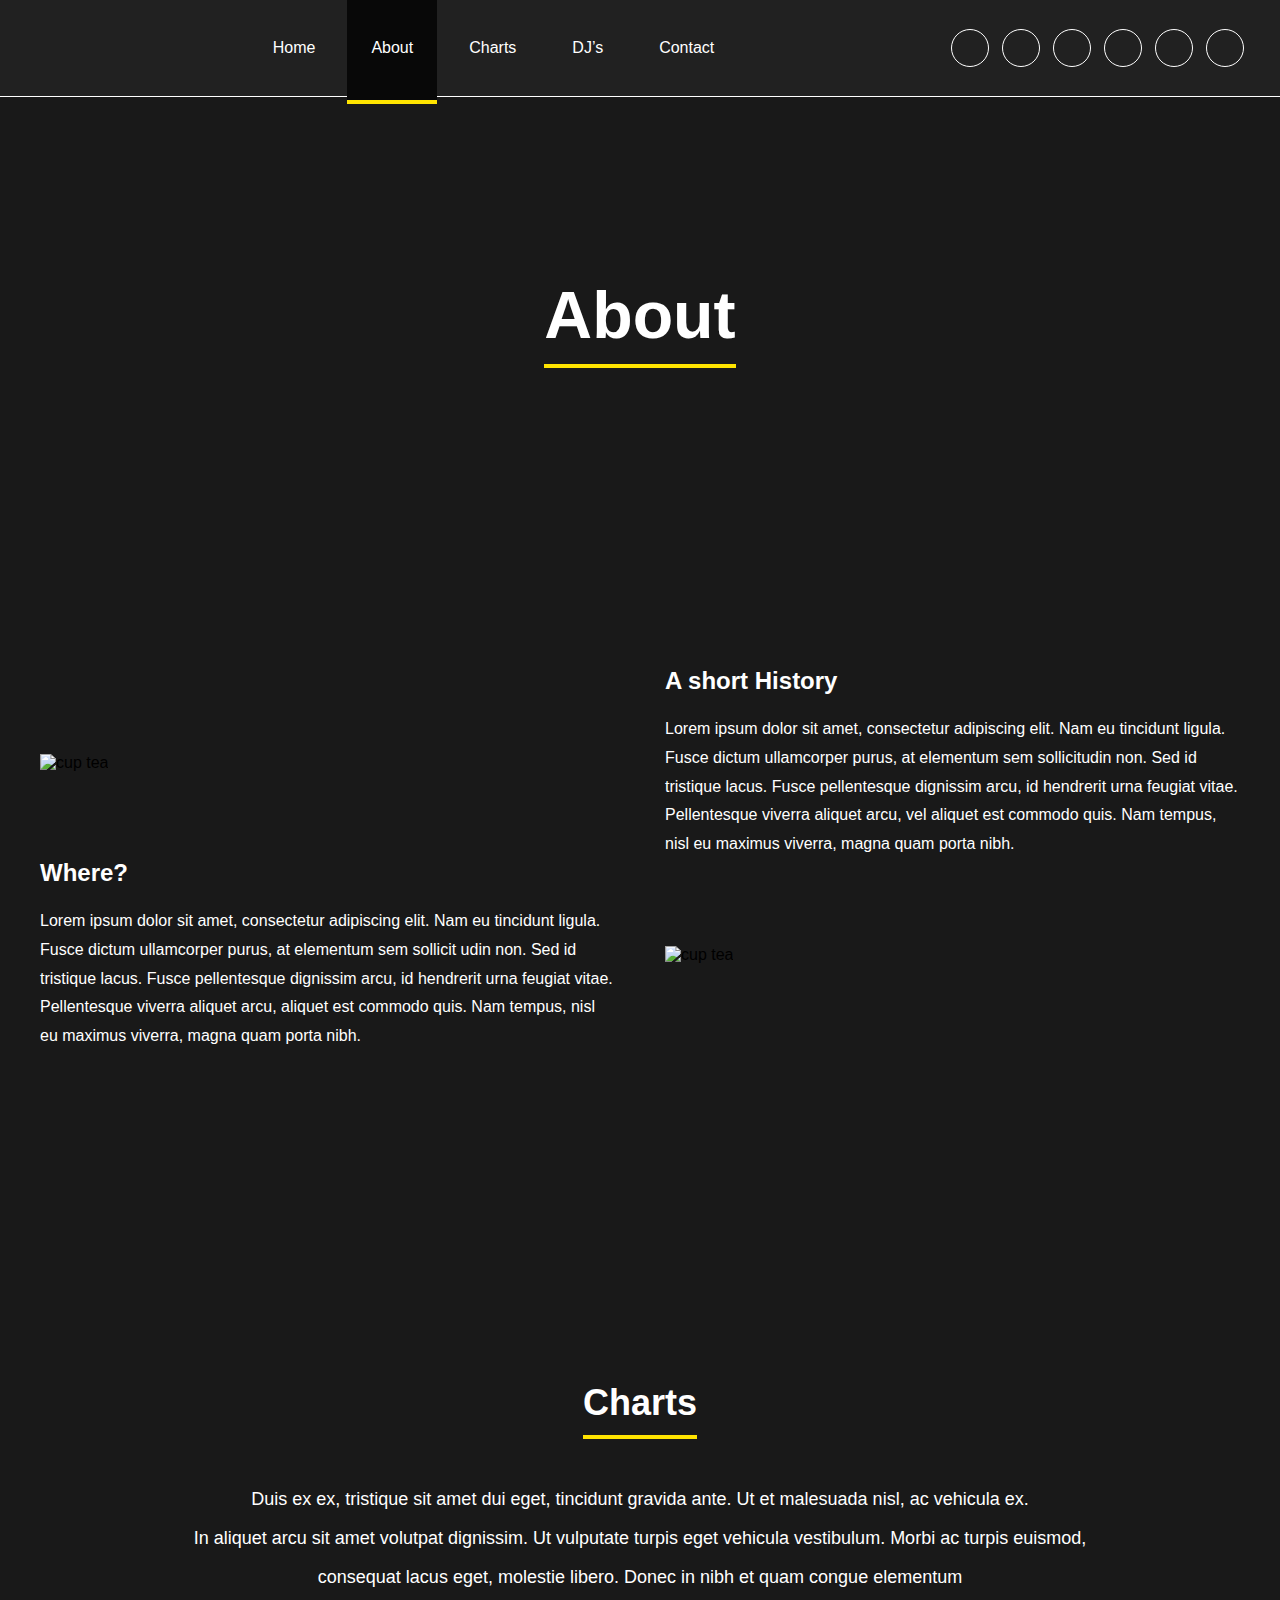
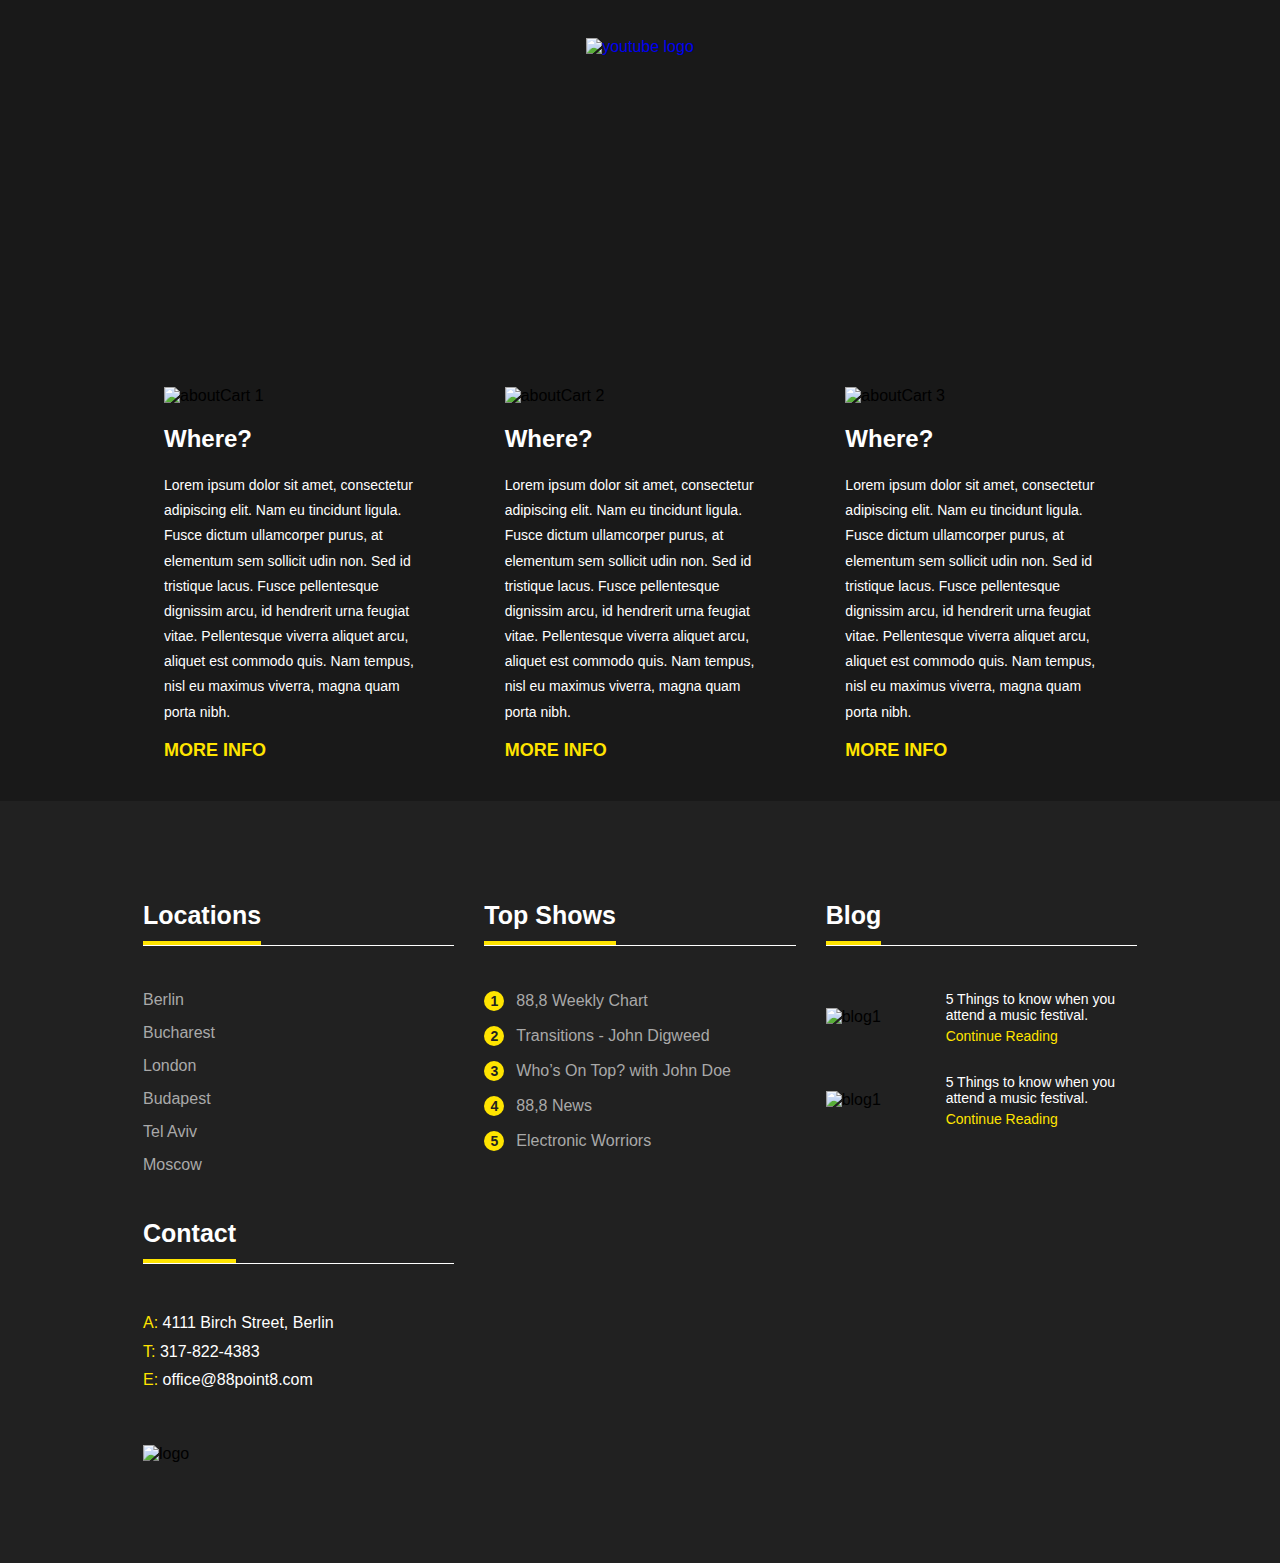
==== commit be0366d1: "the end :)" ====
--- a/about.html
+++ b/about.html
@@ -22,7 +22,7 @@
 
         <!-- google fonts end -->
 
-        <title>Eighty</title>
+        <title>88.0 - Radio Station Template</title>
     </head>
     <body>
         <header class="header">
@@ -37,10 +37,11 @@
 
                 <nav class="navBar">
                     <ul class="navList">
-                        <li class="navItems"><a 
+                        <li class="navItems"><a
                                 href="./index.html">Home</a></li>
                         <li class="navItems"><a
-                            class="active" href="./about.html">About</a></li>
+                                class="active"
+                                href="./about.html">About</a></li>
                         <li class="navItems"><a
                                 href="./charts.html">Charts</a></li>
                         <li class="navItems"><a href="./djs.html">DJ’s</a></li>
@@ -49,203 +50,264 @@
                     </ul>
                 </nav>
                 <div class="sosialIcons">
-                    <a target="_blank" href="https://x.com/"><i class="fa-brands fa-twitter"
-                            style="color: #ffffff;"></i></a>
-                         <a target="_blank"href="https://soundcloud.com/"><i
+                    <a target="_blank" href="https://x.com/"><i
+                            class="fa-brands fa-twitter"
+                            style="color: #ffffff;"></i></a>
+                    <a target="_blank" href="https://soundcloud.com/"><i
                             class="fa-brands fa-soundcloud"
                             style="color: #ffffff;"></i></a>
-                    <a target="_blank"href="https://instagram.com/"><i
+                    <a target="_blank" href="https://instagram.com/"><i
                             class="fa-brands fa-instagram"
                             style="color: #ffffff;"></i></a>
-                    <a target="_blank"href="https://www.google.com/"><i
+                    <a target="_blank" href="https://www.google.com/"><i
                             class="fa-brands fa-google-plus-g"
                             style="color: #ffffff;"></i></a>
                     <a target="_blank" href="https://facebook.com/"><i
                             class="fa-brands fa-facebook-f"
                             style="color: #ffffff;"></i></a>
-                    <a target="_blank"href="https://youtube.com/"><i
+                    <a target="_blank" href="https://youtube.com/"><i
                             class="fa-brands fa-youtube"
                             style="color: #ffffff;"></i></a>
                 </div>
             </div>
         </header>
 
-<main>
-
-<section class="aboutBackImg">
-<div class="sectionTitle">
-    <h2>About</h2>
-</div>
-
-</section>
-
-<section class="shortHistorySection">
-    <div class="container">
-        <div class="row">
-            <div class="topHistory">                
-                <div class="bottomHistoryImg">
-                    <img src="https://preview.colorlib.com/theme/eighty8/img/about-1.jpg.webp" alt="cup tea">
-                </div>
-                <div class="bottomHistoryText">
-                    <h4>A short History</h4>
-                    <p>Lorem ipsum dolor sit amet, consectetur adipiscing elit. Nam eu tincidunt ligula. Fusce dictum ullamcorper purus, at elementum sem sollicitudin non. Sed id tristique lacus. Fusce pellentesque dignissim arcu, id hendrerit urna feugiat vitae. Pellentesque viverra aliquet arcu, vel aliquet est commodo quis. Nam tempus, nisl eu maximus viverra, magna quam porta nibh.</p>
-                </div>
-            </div>
-            <div class="topHistory">                
-                <div class="bottomHistoryText">
-                    <h4>Where?</h4>
-                    <p>Lorem ipsum dolor sit amet, consectetur adipiscing elit. Nam eu tincidunt ligula. Fusce dictum ullamcorper purus, at elementum sem sollicit udin non. Sed id tristique lacus. Fusce pellentesque dignissim arcu, id hendrerit urna feugiat vitae. Pellentesque viverra aliquet arcu, aliquet est commodo quis. Nam tempus, nisl eu maximus viverra, magna quam porta nibh.</p>
-                </div>
-                <div class="bottomHistoryImg">
-                    <img src="https://preview.colorlib.com/theme/eighty8/img/about-2.jpg.webp" alt="cup tea">
-                </div>
-
-            </div>
-        </div>
-   </div>
-</section>
-
-<section class="youtubeVideo">
-    <div class="container">
-        <div class="ytContent">
-            <h2>Charts</h2>
-            <p>Duis ex ex, tristique sit amet dui eget, tincidunt gravida ante. Ut et malesuada nisl, ac vehicula ex.</p>
-            <br>
-            <p> In aliquet arcu sit amet volutpat dignissim. Ut vulputate turpis eget vehicula vestibulum. Morbi ac turpis euismod,</p>
-            <br>
-            <p> consequat lacus eget, molestie libero. Donec in nibh et quam congue elementum </p>
-            <a target="_blank" href="https://www.youtube.com/results?search_query=dj+layout+website">
-                <img src="https://preview.colorlib.com/theme/eighty8/img/icons/youtube.png.webp" alt="youtube logo">
-            </a>
-        </div>
-    </div>
-</section>
-
-<section class="aboutCartSection">
-    <div class="container">
-        <div class="row">
-            <div class="aboutCartCont">
-            <div class="aboutCart">
-                <div class="aboutCartImg">
-                    <img src="https://preview.colorlib.com/theme/eighty8/img/services/1.jpg.webp" alt="aboutCart 1">
-                </div>
-                <div class="aboutCartContent">
-                    <h4>Where?</h4>
-                    <p>Lorem ipsum dolor sit amet, consectetur adipiscing elit. Nam eu  tincidunt ligula. Fusce dictum ullamcorper purus, at elementum sem sollicit udin non. Sed id tristique lacus. Fusce pellentesque dignissim arcu, id hendrerit urna feugiat vitae. Pellentesque viverra aliquet arcu,  aliquet est commodo quis. Nam tempus, nisl eu maximus viverra, magna quam porta nibh.</p>
-                    <a href="#">MORE INFO</a>
-                </div>
-            </div>
-            <div class="aboutCart">
-                <div class="aboutCartImg">
-                    <img src="https://preview.colorlib.com/theme/eighty8/img/services/2.jpg.webp" alt="aboutCart 2">
-                </div>
-                <div class="aboutCartContent">
-                    <h4>Where?</h4>
-                    <p>Lorem ipsum dolor sit amet, consectetur adipiscing elit. Nam eu  tincidunt ligula. Fusce dictum ullamcorper purus, at elementum sem sollicit udin non. Sed id tristique lacus. Fusce pellentesque dignissim arcu, id hendrerit urna feugiat vitae. Pellentesque viverra aliquet arcu,  aliquet est commodo quis. Nam tempus, nisl eu maximus viverra, magna quam porta nibh.</p>
-                    <a href="#">MORE INFO</a>
-                </div>
-            </div>
-            <div class="aboutCart">
-                <div class="aboutCartImg">
-                    <img src="https://preview.colorlib.com/theme/eighty8/img/services/3.jpg.webp" alt="aboutCart 3">
-                </div>
-                <div class="aboutCartContent">
-                    <h4>Where?</h4>
-                    <p>Lorem ipsum dolor sit amet, consectetur adipiscing elit. Nam eu  tincidunt ligula. Fusce dictum ullamcorper purus, at elementum sem sollicit udin non. Sed id tristique lacus. Fusce pellentesque dignissim arcu, id hendrerit urna feugiat vitae. Pellentesque viverra aliquet arcu,  aliquet est commodo quis. Nam tempus, nisl eu maximus viverra, magna quam porta nibh.</p>
-                    <a href="#">MORE INFO</a>
-                </div>
-            </div>
-        </div>
-        </div>
-    </div>
-</section>
-
-</main>
-            <!-- footer start -->
-
-            <footer class="footer">
+        <main>
+
+            <section class="aboutBackImg">
+                <div class="sectionTitle">
+                    <h2>About</h2>
+                </div>
+
+            </section>
+
+            <section class="shortHistorySection">
                 <div class="container">
                     <div class="row">
-                        <div class="ftCont">
-                            <div class="ftTitle">
-                                <h4>Locations</h4>
-                            </div>
-                            <ul class="orderList">
-                                <li><a href="#">Berlin</a></li>
-                                <li><a href="#">Bucharest</a></li>
-                                <li><a href="#">London</a></li>
-                                <li><a href="#">Budapest</a></li>
-                                <li><a href="#">Tel Aviv</a></li>
-                                <li><a href="#">Moscow</a></li>
-                            </ul>
-                        </div>
-                        <div class="ftCont">
-                            <div class="ftTitle">
-                                <h4>Top Shows</h4>
-                            </div>
-                            <ul class="orderList">
-                                <li><a href="#"><span>1</span>88,8 Weekly
-                                        Chart</a></li>
-                                <li><a href="#"><span>2</span>Transitions - John
-                                        Digweed</a></li>
-                                <li><a href="#"><span>3</span>Who’s On Top? with
-                                        John Doe</a></li>
-                                <li><a href="#"><span>4</span>88,8 News</a></li>
-                                <li><a href="#"><span>5</span>Electronic
-                                        Worriors</a></li>
-                            </ul>
-                        </div>
-                        <div class="ftCont">
-                            <div class="ftTitle">
-                                <h4>Blog</h4>
-                            </div>
-                            <div class="ftBlog">
-                                <div class="blogItem">
-                                    <div class="blogThumb">
-                                        <img
-                                            src="https://preview.colorlib.com/theme/eighty8/img/blog/thumb/1.jpg.webp"
-                                            alt="blog1">
-                                    </div>
-                                    <div class="blogContent">
-                                        <p>5 Things to know when you attend a
-                                            music festival. </p>
-                                        <a href="#">Continue Reading</a>
-                                    </div>
-                                </div>
-                                <div class="blogItem">
-                                    <div class="blogThumb">
-                                        <img
-                                            src="https://preview.colorlib.com/theme/eighty8/img/blog/thumb/2.jpg.webp"
-                                            alt="blog1">
-                                    </div>
-                                    <div class="blogContent">
-                                        <p>5 Things to know when you attend a
-                                            music festival. </p>
-                                        <a href="#">Continue Reading</a>
-                                    </div>
-                                </div>
-                            </div>
-                        </div>
-                        <div class="ftCont">
-                            <div class="ftTitle">
-                                <h4>Contact</h4>
-                            </div>
-                            <div class="ftContact">
-                                <p><span>A:</span> 4111 Birch Street, Berlin</p>
-                                <p><span>T:</span> 317-822-4383</p>
-                                <p><span>E:</span> office@88point8.com</p>
-                            </div>
+                        <div class="topHistory">
+                            <div class="bottomHistoryImg">
+                                <img
+                                    src="https://preview.colorlib.com/theme/eighty8/img/about-1.jpg.webp"
+                                    alt="cup tea">
+                            </div>
+                            <div class="bottomHistoryText">
+                                <h4>A short History</h4>
+                                <p>Lorem ipsum dolor sit amet, consectetur
+                                    adipiscing elit. Nam eu tincidunt ligula.
+                                    Fusce dictum ullamcorper purus, at elementum
+                                    sem sollicitudin non. Sed id tristique
+                                    lacus. Fusce pellentesque dignissim arcu, id
+                                    hendrerit urna feugiat vitae. Pellentesque
+                                    viverra aliquet arcu, vel aliquet est
+                                    commodo quis. Nam tempus, nisl eu maximus
+                                    viverra, magna quam porta nibh.</p>
+                            </div>
+                        </div>
+                        <div class="topHistory">
+                            <div class="bottomHistoryText">
+                                <h4>Where?</h4>
+                                <p>Lorem ipsum dolor sit amet, consectetur
+                                    adipiscing elit. Nam eu tincidunt ligula.
+                                    Fusce dictum ullamcorper purus, at elementum
+                                    sem sollicit udin non. Sed id tristique
+                                    lacus. Fusce pellentesque dignissim arcu, id
+                                    hendrerit urna feugiat vitae. Pellentesque
+                                    viverra aliquet arcu, aliquet est commodo
+                                    quis. Nam tempus, nisl eu maximus viverra,
+                                    magna quam porta nibh.</p>
+                            </div>
+                            <div class="bottomHistoryImg">
+                                <img
+                                    src="https://preview.colorlib.com/theme/eighty8/img/about-2.jpg.webp"
+                                    alt="cup tea">
+                            </div>
+
+                        </div>
+                    </div>
+                </div>
+            </section>
+
+            <section class="youtubeVideo">
+                <div class="container">
+                    <div class="ytContent">
+                        <h2>Charts</h2>
+                        <p>Duis ex ex, tristique sit amet dui eget, tincidunt
+                            gravida ante. Ut et malesuada nisl, ac vehicula
+                            ex.</p>
+                        <br>
+                        <p> In aliquet arcu sit amet volutpat dignissim. Ut
+                            vulputate turpis eget vehicula vestibulum. Morbi ac
+                            turpis euismod,</p>
+                        <br>
+                        <p> consequat lacus eget, molestie libero. Donec in nibh
+                            et quam congue elementum </p>
+                        <a target="_blank"
+                            href="https://www.youtube.com/results?search_query=dj+layout+website">
                             <img
-                                src="https://preview.colorlib.com/theme/eighty8/img/logo.png.webp"
-                                alt="logo">
-                        </div>
-                    </div>
-                </div>
-            </footer>
-
-            <!-- footer end -->
+                                src="https://preview.colorlib.com/theme/eighty8/img/icons/youtube.png.webp"
+                                alt="youtube logo">
+                        </a>
+                    </div>
+                </div>
+            </section>
+
+            <section class="aboutCartSection">
+                <div class="container">
+                    <div class="row">
+                        <div class="aboutCartCont">
+                            <div class="aboutCart">
+                                <div class="aboutCartImg">
+                                    <img
+                                        src="https://preview.colorlib.com/theme/eighty8/img/services/1.jpg.webp"
+                                        alt="aboutCart 1">
+                                </div>
+                                <div class="aboutCartContent">
+                                    <h4>Where?</h4>
+                                    <p>Lorem ipsum dolor sit amet, consectetur
+                                        adipiscing elit. Nam eu tincidunt
+                                        ligula. Fusce dictum ullamcorper purus,
+                                        at elementum sem sollicit udin non. Sed
+                                        id tristique lacus. Fusce pellentesque
+                                        dignissim arcu, id hendrerit urna
+                                        feugiat vitae. Pellentesque viverra
+                                        aliquet arcu, aliquet est commodo quis.
+                                        Nam tempus, nisl eu maximus viverra,
+                                        magna quam porta nibh.</p>
+                                    <a href="#">MORE INFO</a>
+                                </div>
+                            </div>
+                            <div class="aboutCart">
+                                <div class="aboutCartImg">
+                                    <img
+                                        src="https://preview.colorlib.com/theme/eighty8/img/services/2.jpg.webp"
+                                        alt="aboutCart 2">
+                                </div>
+                                <div class="aboutCartContent">
+                                    <h4>Where?</h4>
+                                    <p>Lorem ipsum dolor sit amet, consectetur
+                                        adipiscing elit. Nam eu tincidunt
+                                        ligula. Fusce dictum ullamcorper purus,
+                                        at elementum sem sollicit udin non. Sed
+                                        id tristique lacus. Fusce pellentesque
+                                        dignissim arcu, id hendrerit urna
+                                        feugiat vitae. Pellentesque viverra
+                                        aliquet arcu, aliquet est commodo quis.
+                                        Nam tempus, nisl eu maximus viverra,
+                                        magna quam porta nibh.</p>
+                                    <a href="#">MORE INFO</a>
+                                </div>
+                            </div>
+                            <div class="aboutCart">
+                                <div class="aboutCartImg">
+                                    <img
+                                        src="https://preview.colorlib.com/theme/eighty8/img/services/3.jpg.webp"
+                                        alt="aboutCart 3">
+                                </div>
+                                <div class="aboutCartContent">
+                                    <h4>Where?</h4>
+                                    <p>Lorem ipsum dolor sit amet, consectetur
+                                        adipiscing elit. Nam eu tincidunt
+                                        ligula. Fusce dictum ullamcorper purus,
+                                        at elementum sem sollicit udin non. Sed
+                                        id tristique lacus. Fusce pellentesque
+                                        dignissim arcu, id hendrerit urna
+                                        feugiat vitae. Pellentesque viverra
+                                        aliquet arcu, aliquet est commodo quis.
+                                        Nam tempus, nisl eu maximus viverra,
+                                        magna quam porta nibh.</p>
+                                    <a href="#">MORE INFO</a>
+                                </div>
+                            </div>
+                        </div>
+                    </div>
+                </div>
+            </section>
 
         </main>
+        <!-- footer start -->
+
+        <footer class="footer">
+            <div class="container">
+                <div class="row">
+                    <div class="ftCont">
+                        <div class="ftTitle">
+                            <h4>Locations</h4>
+                        </div>
+                        <ul class="orderList">
+                            <li><a href="#">Berlin</a></li>
+                            <li><a href="#">Bucharest</a></li>
+                            <li><a href="#">London</a></li>
+                            <li><a href="#">Budapest</a></li>
+                            <li><a href="#">Tel Aviv</a></li>
+                            <li><a href="#">Moscow</a></li>
+                        </ul>
+                    </div>
+                    <div class="ftCont">
+                        <div class="ftTitle">
+                            <h4>Top Shows</h4>
+                        </div>
+                        <ul class="orderList">
+                            <li><a href="#"><span>1</span>88,8 Weekly
+                                    Chart</a></li>
+                            <li><a href="#"><span>2</span>Transitions - John
+                                    Digweed</a></li>
+                            <li><a href="#"><span>3</span>Who’s On Top? with
+                                    John Doe</a></li>
+                            <li><a href="#"><span>4</span>88,8 News</a></li>
+                            <li><a href="#"><span>5</span>Electronic
+                                    Worriors</a></li>
+                        </ul>
+                    </div>
+                    <div class="ftCont">
+                        <div class="ftTitle">
+                            <h4>Blog</h4>
+                        </div>
+                        <div class="ftBlog">
+                            <div class="blogItem">
+                                <div class="blogThumb">
+                                    <img
+                                        src="https://preview.colorlib.com/theme/eighty8/img/blog/thumb/1.jpg.webp"
+                                        alt="blog1">
+                                </div>
+                                <div class="blogContent">
+                                    <p>5 Things to know when you attend a
+                                        music festival. </p>
+                                    <a href="#">Continue Reading</a>
+                                </div>
+                            </div>
+                            <div class="blogItem">
+                                <div class="blogThumb">
+                                    <img
+                                        src="https://preview.colorlib.com/theme/eighty8/img/blog/thumb/2.jpg.webp"
+                                        alt="blog1">
+                                </div>
+                                <div class="blogContent">
+                                    <p>5 Things to know when you attend a
+                                        music festival. </p>
+                                    <a href="#">Continue Reading</a>
+                                </div>
+                            </div>
+                        </div>
+                    </div>
+                    <div class="ftCont">
+                        <div class="ftTitle">
+                            <h4>Contact</h4>
+                        </div>
+                        <div class="ftContact">
+                            <a target="_blank" href="https://mapseinbinden.net/'>google maps auf homepage"><p><span>A:</span> 4111 Birch Street, Berlin</p></a>
+                            <a target="_blank" href="tel:317-822-4383"><p><span>T:</span> 317-822-4383</p></a>
+                            <a target="_blank" href="mailto:office@88point8.com"><p><span>E:</span> office@88point8.com</p></a>
+                        </div>
+                        <img
+                            src="https://preview.colorlib.com/theme/eighty8/img/logo.png.webp"
+                            alt="logo">
+                    </div>
+                </div>
+            </div>
+        </footer>
+
+        <!-- footer end -->
+
         <script src="./script.js"></script>
 
     </body>
--- a/assets/scss/index.css
+++ b/assets/scss/index.css
@@ -161,28 +161,6 @@
   color: white;
   font-size: 14px;
 }
-@media (max-width: 1252px) {
-  .heroSection .locations .heroSection .slider .prev {
-    display: none;
-  }
-}
-@media (max-width: 762px) {
-  .heroSection .locations .heroSection .slider .next {
-    display: none;
-  }
-}
-@media (max-width: 785px) {
-  .heroSection .locations .heroSection .locations .row .location {
-    text-align: center;
-    flex: 1 1 27%;
-    max-width: 44.6%;
-  }
-}
-@media (max-width: 400px) {
-  .heroSection .locations .heroSection .locations .row .location {
-    display: none;
-  }
-}
 .heroSection .slider {
   position: relative;
   width: 100%;
@@ -197,7 +175,6 @@
   width: 100%;
   height: 100%;
   opacity: 0;
-  transition: opacity 1s ease;
   z-index: 1;
 }
 .heroSection .slider .slide.active {
@@ -352,27 +329,6 @@
   font-size: 36px;
   color: white;
 }
-@media (max-width: 1024px) {
-  .homeCard .homeCard .row .col-md-4 {
-    margin-bottom: 20px;
-    max-width: 100%;
-  }
-}
-@media (max-width: 1174px) {
-  .homeCard .homeCard .row .col-md-4 .homeCartPict {
-    width: 250px;
-  }
-}
-@media (max-width: 840px) {
-  .homeCard .homeCard .row .col-md-4 .homeCartPict {
-    width: 450px;
-  }
-}
-@media (max-width: 800px) {
-  .homeCard .homeCard .row {
-    flex-wrap: wrap;
-  }
-}
 
 .latestPodcastSection .container {
   max-width: 1200px;
@@ -427,718 +383,718 @@
   width: 1.5px;
   background-color: #ffffff;
   border-radius: 2px;
+  height: 137px;
+}
+.latestPodcastSection .container .podcast-container .podcast-content .audio-wave .bar:nth-child(1).animate {
+  animation: wave 0.5s infinite ease-in-out alternate;
+}
+.latestPodcastSection .container .podcast-container .podcast-content .audio-wave .bar:nth-child(2) {
+  width: 1.5px;
+  background-color: #ffffff;
+  border-radius: 2px;
+  height: 102px;
+}
+.latestPodcastSection .container .podcast-container .podcast-content .audio-wave .bar:nth-child(2).animate {
+  animation: wave 0.5s infinite ease-in-out alternate;
+}
+.latestPodcastSection .container .podcast-container .podcast-content .audio-wave .bar:nth-child(3) {
+  width: 1.5px;
+  background-color: #ffffff;
+  border-radius: 2px;
+  height: 91px;
+}
+.latestPodcastSection .container .podcast-container .podcast-content .audio-wave .bar:nth-child(3).animate {
+  animation: wave 0.5s infinite ease-in-out alternate;
+}
+.latestPodcastSection .container .podcast-container .podcast-content .audio-wave .bar:nth-child(4) {
+  width: 1.5px;
+  background-color: #ffffff;
+  border-radius: 2px;
+  height: 83px;
+}
+.latestPodcastSection .container .podcast-container .podcast-content .audio-wave .bar:nth-child(4).animate {
+  animation: wave 0.5s infinite ease-in-out alternate;
+}
+.latestPodcastSection .container .podcast-container .podcast-content .audio-wave .bar:nth-child(5) {
+  width: 1.5px;
+  background-color: #ffffff;
+  border-radius: 2px;
+  height: 147px;
+}
+.latestPodcastSection .container .podcast-container .podcast-content .audio-wave .bar:nth-child(5).animate {
+  animation: wave 0.5s infinite ease-in-out alternate;
+}
+.latestPodcastSection .container .podcast-container .podcast-content .audio-wave .bar:nth-child(6) {
+  width: 1.5px;
+  background-color: #ffffff;
+  border-radius: 2px;
+  height: 76px;
+}
+.latestPodcastSection .container .podcast-container .podcast-content .audio-wave .bar:nth-child(6).animate {
+  animation: wave 0.5s infinite ease-in-out alternate;
+}
+.latestPodcastSection .container .podcast-container .podcast-content .audio-wave .bar:nth-child(7) {
+  width: 1.5px;
+  background-color: #ffffff;
+  border-radius: 2px;
+  height: 150px;
+}
+.latestPodcastSection .container .podcast-container .podcast-content .audio-wave .bar:nth-child(7).animate {
+  animation: wave 0.5s infinite ease-in-out alternate;
+}
+.latestPodcastSection .container .podcast-container .podcast-content .audio-wave .bar:nth-child(8) {
+  width: 1.5px;
+  background-color: #ffffff;
+  border-radius: 2px;
+  height: 75px;
+}
+.latestPodcastSection .container .podcast-container .podcast-content .audio-wave .bar:nth-child(8).animate {
+  animation: wave 0.5s infinite ease-in-out alternate;
+}
+.latestPodcastSection .container .podcast-container .podcast-content .audio-wave .bar:nth-child(9) {
+  width: 1.5px;
+  background-color: #ffffff;
+  border-radius: 2px;
+  height: 82px;
+}
+.latestPodcastSection .container .podcast-container .podcast-content .audio-wave .bar:nth-child(9).animate {
+  animation: wave 0.5s infinite ease-in-out alternate;
+}
+.latestPodcastSection .container .podcast-container .podcast-content .audio-wave .bar:nth-child(10) {
+  width: 1.5px;
+  background-color: #ffffff;
+  border-radius: 2px;
+  height: 121px;
+}
+.latestPodcastSection .container .podcast-container .podcast-content .audio-wave .bar:nth-child(10).animate {
+  animation: wave 0.5s infinite ease-in-out alternate;
+}
+.latestPodcastSection .container .podcast-container .podcast-content .audio-wave .bar:nth-child(11) {
+  width: 1.5px;
+  background-color: #ffffff;
+  border-radius: 2px;
+  height: 132px;
+}
+.latestPodcastSection .container .podcast-container .podcast-content .audio-wave .bar:nth-child(11).animate {
+  animation: wave 0.5s infinite ease-in-out alternate;
+}
+.latestPodcastSection .container .podcast-container .podcast-content .audio-wave .bar:nth-child(12) {
+  width: 1.5px;
+  background-color: #ffffff;
+  border-radius: 2px;
+  height: 146px;
+}
+.latestPodcastSection .container .podcast-container .podcast-content .audio-wave .bar:nth-child(12).animate {
+  animation: wave 0.5s infinite ease-in-out alternate;
+}
+.latestPodcastSection .container .podcast-container .podcast-content .audio-wave .bar:nth-child(13) {
+  width: 1.5px;
+  background-color: #ffffff;
+  border-radius: 2px;
+  height: 149px;
+}
+.latestPodcastSection .container .podcast-container .podcast-content .audio-wave .bar:nth-child(13).animate {
+  animation: wave 0.5s infinite ease-in-out alternate;
+}
+.latestPodcastSection .container .podcast-container .podcast-content .audio-wave .bar:nth-child(14) {
+  width: 1.5px;
+  background-color: #ffffff;
+  border-radius: 2px;
+  height: 165px;
+}
+.latestPodcastSection .container .podcast-container .podcast-content .audio-wave .bar:nth-child(14).animate {
+  animation: wave 0.5s infinite ease-in-out alternate;
+}
+.latestPodcastSection .container .podcast-container .podcast-content .audio-wave .bar:nth-child(15) {
+  width: 1.5px;
+  background-color: #ffffff;
+  border-radius: 2px;
+  height: 129px;
+}
+.latestPodcastSection .container .podcast-container .podcast-content .audio-wave .bar:nth-child(15).animate {
+  animation: wave 0.5s infinite ease-in-out alternate;
+}
+.latestPodcastSection .container .podcast-container .podcast-content .audio-wave .bar:nth-child(16) {
+  width: 1.5px;
+  background-color: #ffffff;
+  border-radius: 2px;
+  height: 104px;
+}
+.latestPodcastSection .container .podcast-container .podcast-content .audio-wave .bar:nth-child(16).animate {
+  animation: wave 0.5s infinite ease-in-out alternate;
+}
+.latestPodcastSection .container .podcast-container .podcast-content .audio-wave .bar:nth-child(17) {
+  width: 1.5px;
+  background-color: #ffffff;
+  border-radius: 2px;
+  height: 95px;
+}
+.latestPodcastSection .container .podcast-container .podcast-content .audio-wave .bar:nth-child(17).animate {
+  animation: wave 0.5s infinite ease-in-out alternate;
+}
+.latestPodcastSection .container .podcast-container .podcast-content .audio-wave .bar:nth-child(18) {
+  width: 1.5px;
+  background-color: #ffffff;
+  border-radius: 2px;
   height: 135px;
 }
-.latestPodcastSection .container .podcast-container .podcast-content .audio-wave .bar:nth-child(1).animate {
-  animation: wave 0.5s infinite ease-in-out alternate;
-}
-.latestPodcastSection .container .podcast-container .podcast-content .audio-wave .bar:nth-child(2) {
-  width: 1.5px;
-  background-color: #ffffff;
-  border-radius: 2px;
-  height: 78px;
-}
-.latestPodcastSection .container .podcast-container .podcast-content .audio-wave .bar:nth-child(2).animate {
-  animation: wave 0.5s infinite ease-in-out alternate;
-}
-.latestPodcastSection .container .podcast-container .podcast-content .audio-wave .bar:nth-child(3) {
-  width: 1.5px;
-  background-color: #ffffff;
-  border-radius: 2px;
-  height: 170px;
-}
-.latestPodcastSection .container .podcast-container .podcast-content .audio-wave .bar:nth-child(3).animate {
-  animation: wave 0.5s infinite ease-in-out alternate;
-}
-.latestPodcastSection .container .podcast-container .podcast-content .audio-wave .bar:nth-child(4) {
-  width: 1.5px;
-  background-color: #ffffff;
-  border-radius: 2px;
-  height: 146px;
-}
-.latestPodcastSection .container .podcast-container .podcast-content .audio-wave .bar:nth-child(4).animate {
-  animation: wave 0.5s infinite ease-in-out alternate;
-}
-.latestPodcastSection .container .podcast-container .podcast-content .audio-wave .bar:nth-child(5) {
+.latestPodcastSection .container .podcast-container .podcast-content .audio-wave .bar:nth-child(18).animate {
+  animation: wave 0.5s infinite ease-in-out alternate;
+}
+.latestPodcastSection .container .podcast-container .podcast-content .audio-wave .bar:nth-child(19) {
+  width: 1.5px;
+  background-color: #ffffff;
+  border-radius: 2px;
+  height: 109px;
+}
+.latestPodcastSection .container .podcast-container .podcast-content .audio-wave .bar:nth-child(19).animate {
+  animation: wave 0.5s infinite ease-in-out alternate;
+}
+.latestPodcastSection .container .podcast-container .podcast-content .audio-wave .bar:nth-child(20) {
+  width: 1.5px;
+  background-color: #ffffff;
+  border-radius: 2px;
+  height: 77px;
+}
+.latestPodcastSection .container .podcast-container .podcast-content .audio-wave .bar:nth-child(20).animate {
+  animation: wave 0.5s infinite ease-in-out alternate;
+}
+.latestPodcastSection .container .podcast-container .podcast-content .audio-wave .bar:nth-child(21) {
+  width: 1.5px;
+  background-color: #ffffff;
+  border-radius: 2px;
+  height: 136px;
+}
+.latestPodcastSection .container .podcast-container .podcast-content .audio-wave .bar:nth-child(21).animate {
+  animation: wave 0.5s infinite ease-in-out alternate;
+}
+.latestPodcastSection .container .podcast-container .podcast-content .audio-wave .bar:nth-child(22) {
+  width: 1.5px;
+  background-color: #ffffff;
+  border-radius: 2px;
+  height: 94px;
+}
+.latestPodcastSection .container .podcast-container .podcast-content .audio-wave .bar:nth-child(22).animate {
+  animation: wave 0.5s infinite ease-in-out alternate;
+}
+.latestPodcastSection .container .podcast-container .podcast-content .audio-wave .bar:nth-child(23) {
+  width: 1.5px;
+  background-color: #ffffff;
+  border-radius: 2px;
+  height: 109px;
+}
+.latestPodcastSection .container .podcast-container .podcast-content .audio-wave .bar:nth-child(23).animate {
+  animation: wave 0.5s infinite ease-in-out alternate;
+}
+.latestPodcastSection .container .podcast-container .podcast-content .audio-wave .bar:nth-child(24) {
+  width: 1.5px;
+  background-color: #ffffff;
+  border-radius: 2px;
+  height: 107px;
+}
+.latestPodcastSection .container .podcast-container .podcast-content .audio-wave .bar:nth-child(24).animate {
+  animation: wave 0.5s infinite ease-in-out alternate;
+}
+.latestPodcastSection .container .podcast-container .podcast-content .audio-wave .bar:nth-child(25) {
+  width: 1.5px;
+  background-color: #ffffff;
+  border-radius: 2px;
+  height: 139px;
+}
+.latestPodcastSection .container .podcast-container .podcast-content .audio-wave .bar:nth-child(25).animate {
+  animation: wave 0.5s infinite ease-in-out alternate;
+}
+.latestPodcastSection .container .podcast-container .podcast-content .audio-wave .bar:nth-child(26) {
+  width: 1.5px;
+  background-color: #ffffff;
+  border-radius: 2px;
+  height: 155px;
+}
+.latestPodcastSection .container .podcast-container .podcast-content .audio-wave .bar:nth-child(26).animate {
+  animation: wave 0.5s infinite ease-in-out alternate;
+}
+.latestPodcastSection .container .podcast-container .podcast-content .audio-wave .bar:nth-child(27) {
+  width: 1.5px;
+  background-color: #ffffff;
+  border-radius: 2px;
+  height: 131px;
+}
+.latestPodcastSection .container .podcast-container .podcast-content .audio-wave .bar:nth-child(27).animate {
+  animation: wave 0.5s infinite ease-in-out alternate;
+}
+.latestPodcastSection .container .podcast-container .podcast-content .audio-wave .bar:nth-child(28) {
+  width: 1.5px;
+  background-color: #ffffff;
+  border-radius: 2px;
+  height: 74px;
+}
+.latestPodcastSection .container .podcast-container .podcast-content .audio-wave .bar:nth-child(28).animate {
+  animation: wave 0.5s infinite ease-in-out alternate;
+}
+.latestPodcastSection .container .podcast-container .podcast-content .audio-wave .bar:nth-child(29) {
+  width: 1.5px;
+  background-color: #ffffff;
+  border-radius: 2px;
+  height: 127px;
+}
+.latestPodcastSection .container .podcast-container .podcast-content .audio-wave .bar:nth-child(29).animate {
+  animation: wave 0.5s infinite ease-in-out alternate;
+}
+.latestPodcastSection .container .podcast-container .podcast-content .audio-wave .bar:nth-child(30) {
+  width: 1.5px;
+  background-color: #ffffff;
+  border-radius: 2px;
+  height: 140px;
+}
+.latestPodcastSection .container .podcast-container .podcast-content .audio-wave .bar:nth-child(30).animate {
+  animation: wave 0.5s infinite ease-in-out alternate;
+}
+.latestPodcastSection .container .podcast-container .podcast-content .audio-wave .bar:nth-child(31) {
+  width: 1.5px;
+  background-color: #ffffff;
+  border-radius: 2px;
+  height: 74px;
+}
+.latestPodcastSection .container .podcast-container .podcast-content .audio-wave .bar:nth-child(31).animate {
+  animation: wave 0.5s infinite ease-in-out alternate;
+}
+.latestPodcastSection .container .podcast-container .podcast-content .audio-wave .bar:nth-child(32) {
+  width: 1.5px;
+  background-color: #ffffff;
+  border-radius: 2px;
+  height: 161px;
+}
+.latestPodcastSection .container .podcast-container .podcast-content .audio-wave .bar:nth-child(32).animate {
+  animation: wave 0.5s infinite ease-in-out alternate;
+}
+.latestPodcastSection .container .podcast-container .podcast-content .audio-wave .bar:nth-child(33) {
+  width: 1.5px;
+  background-color: #ffffff;
+  border-radius: 2px;
+  height: 145px;
+}
+.latestPodcastSection .container .podcast-container .podcast-content .audio-wave .bar:nth-child(33).animate {
+  animation: wave 0.5s infinite ease-in-out alternate;
+}
+.latestPodcastSection .container .podcast-container .podcast-content .audio-wave .bar:nth-child(34) {
+  width: 1.5px;
+  background-color: #ffffff;
+  border-radius: 2px;
+  height: 75px;
+}
+.latestPodcastSection .container .podcast-container .podcast-content .audio-wave .bar:nth-child(34).animate {
+  animation: wave 0.5s infinite ease-in-out alternate;
+}
+.latestPodcastSection .container .podcast-container .podcast-content .audio-wave .bar:nth-child(35) {
+  width: 1.5px;
+  background-color: #ffffff;
+  border-radius: 2px;
+  height: 99px;
+}
+.latestPodcastSection .container .podcast-container .podcast-content .audio-wave .bar:nth-child(35).animate {
+  animation: wave 0.5s infinite ease-in-out alternate;
+}
+.latestPodcastSection .container .podcast-container .podcast-content .audio-wave .bar:nth-child(36) {
+  width: 1.5px;
+  background-color: #ffffff;
+  border-radius: 2px;
+  height: 106px;
+}
+.latestPodcastSection .container .podcast-container .podcast-content .audio-wave .bar:nth-child(36).animate {
+  animation: wave 0.5s infinite ease-in-out alternate;
+}
+.latestPodcastSection .container .podcast-container .podcast-content .audio-wave .bar:nth-child(37) {
+  width: 1.5px;
+  background-color: #ffffff;
+  border-radius: 2px;
+  height: 72px;
+}
+.latestPodcastSection .container .podcast-container .podcast-content .audio-wave .bar:nth-child(37).animate {
+  animation: wave 0.5s infinite ease-in-out alternate;
+}
+.latestPodcastSection .container .podcast-container .podcast-content .audio-wave .bar:nth-child(38) {
+  width: 1.5px;
+  background-color: #ffffff;
+  border-radius: 2px;
+  height: 157px;
+}
+.latestPodcastSection .container .podcast-container .podcast-content .audio-wave .bar:nth-child(38).animate {
+  animation: wave 0.5s infinite ease-in-out alternate;
+}
+.latestPodcastSection .container .podcast-container .podcast-content .audio-wave .bar:nth-child(39) {
+  width: 1.5px;
+  background-color: #ffffff;
+  border-radius: 2px;
+  height: 161px;
+}
+.latestPodcastSection .container .podcast-container .podcast-content .audio-wave .bar:nth-child(39).animate {
+  animation: wave 0.5s infinite ease-in-out alternate;
+}
+.latestPodcastSection .container .podcast-container .podcast-content .audio-wave .bar:nth-child(40) {
+  width: 1.5px;
+  background-color: #ffffff;
+  border-radius: 2px;
+  height: 98px;
+}
+.latestPodcastSection .container .podcast-container .podcast-content .audio-wave .bar:nth-child(40).animate {
+  animation: wave 0.5s infinite ease-in-out alternate;
+}
+.latestPodcastSection .container .podcast-container .podcast-content .audio-wave .bar:nth-child(41) {
+  width: 1.5px;
+  background-color: #ffffff;
+  border-radius: 2px;
+  height: 79px;
+}
+.latestPodcastSection .container .podcast-container .podcast-content .audio-wave .bar:nth-child(41).animate {
+  animation: wave 0.5s infinite ease-in-out alternate;
+}
+.latestPodcastSection .container .podcast-container .podcast-content .audio-wave .bar:nth-child(42) {
+  width: 1.5px;
+  background-color: #ffffff;
+  border-radius: 2px;
+  height: 115px;
+}
+.latestPodcastSection .container .podcast-container .podcast-content .audio-wave .bar:nth-child(42).animate {
+  animation: wave 0.5s infinite ease-in-out alternate;
+}
+.latestPodcastSection .container .podcast-container .podcast-content .audio-wave .bar:nth-child(43) {
+  width: 1.5px;
+  background-color: #ffffff;
+  border-radius: 2px;
+  height: 145px;
+}
+.latestPodcastSection .container .podcast-container .podcast-content .audio-wave .bar:nth-child(43).animate {
+  animation: wave 0.5s infinite ease-in-out alternate;
+}
+.latestPodcastSection .container .podcast-container .podcast-content .audio-wave .bar:nth-child(44) {
+  width: 1.5px;
+  background-color: #ffffff;
+  border-radius: 2px;
+  height: 95px;
+}
+.latestPodcastSection .container .podcast-container .podcast-content .audio-wave .bar:nth-child(44).animate {
+  animation: wave 0.5s infinite ease-in-out alternate;
+}
+.latestPodcastSection .container .podcast-container .podcast-content .audio-wave .bar:nth-child(45) {
+  width: 1.5px;
+  background-color: #ffffff;
+  border-radius: 2px;
+  height: 82px;
+}
+.latestPodcastSection .container .podcast-container .podcast-content .audio-wave .bar:nth-child(45).animate {
+  animation: wave 0.5s infinite ease-in-out alternate;
+}
+.latestPodcastSection .container .podcast-container .podcast-content .audio-wave .bar:nth-child(46) {
   width: 1.5px;
   background-color: #ffffff;
   border-radius: 2px;
   height: 134px;
 }
-.latestPodcastSection .container .podcast-container .podcast-content .audio-wave .bar:nth-child(5).animate {
-  animation: wave 0.5s infinite ease-in-out alternate;
-}
-.latestPodcastSection .container .podcast-container .podcast-content .audio-wave .bar:nth-child(6) {
+.latestPodcastSection .container .podcast-container .podcast-content .audio-wave .bar:nth-child(46).animate {
+  animation: wave 0.5s infinite ease-in-out alternate;
+}
+.latestPodcastSection .container .podcast-container .podcast-content .audio-wave .bar:nth-child(47) {
+  width: 1.5px;
+  background-color: #ffffff;
+  border-radius: 2px;
+  height: 132px;
+}
+.latestPodcastSection .container .podcast-container .podcast-content .audio-wave .bar:nth-child(47).animate {
+  animation: wave 0.5s infinite ease-in-out alternate;
+}
+.latestPodcastSection .container .podcast-container .podcast-content .audio-wave .bar:nth-child(48) {
+  width: 1.5px;
+  background-color: #ffffff;
+  border-radius: 2px;
+  height: 107px;
+}
+.latestPodcastSection .container .podcast-container .podcast-content .audio-wave .bar:nth-child(48).animate {
+  animation: wave 0.5s infinite ease-in-out alternate;
+}
+.latestPodcastSection .container .podcast-container .podcast-content .audio-wave .bar:nth-child(49) {
+  width: 1.5px;
+  background-color: #ffffff;
+  border-radius: 2px;
+  height: 73px;
+}
+.latestPodcastSection .container .podcast-container .podcast-content .audio-wave .bar:nth-child(49).animate {
+  animation: wave 0.5s infinite ease-in-out alternate;
+}
+.latestPodcastSection .container .podcast-container .podcast-content .audio-wave .bar:nth-child(50) {
+  width: 1.5px;
+  background-color: #ffffff;
+  border-radius: 2px;
+  height: 156px;
+}
+.latestPodcastSection .container .podcast-container .podcast-content .audio-wave .bar:nth-child(50).animate {
+  animation: wave 0.5s infinite ease-in-out alternate;
+}
+.latestPodcastSection .container .podcast-container .podcast-content .audio-wave .bar:nth-child(51) {
+  width: 1.5px;
+  background-color: #ffffff;
+  border-radius: 2px;
+  height: 76px;
+}
+.latestPodcastSection .container .podcast-container .podcast-content .audio-wave .bar:nth-child(51).animate {
+  animation: wave 0.5s infinite ease-in-out alternate;
+}
+.latestPodcastSection .container .podcast-container .podcast-content .audio-wave .bar:nth-child(52) {
+  width: 1.5px;
+  background-color: #ffffff;
+  border-radius: 2px;
+  height: 131px;
+}
+.latestPodcastSection .container .podcast-container .podcast-content .audio-wave .bar:nth-child(52).animate {
+  animation: wave 0.5s infinite ease-in-out alternate;
+}
+.latestPodcastSection .container .podcast-container .podcast-content .audio-wave .bar:nth-child(53) {
+  width: 1.5px;
+  background-color: #ffffff;
+  border-radius: 2px;
+  height: 133px;
+}
+.latestPodcastSection .container .podcast-container .podcast-content .audio-wave .bar:nth-child(53).animate {
+  animation: wave 0.5s infinite ease-in-out alternate;
+}
+.latestPodcastSection .container .podcast-container .podcast-content .audio-wave .bar:nth-child(54) {
+  width: 1.5px;
+  background-color: #ffffff;
+  border-radius: 2px;
+  height: 117px;
+}
+.latestPodcastSection .container .podcast-container .podcast-content .audio-wave .bar:nth-child(54).animate {
+  animation: wave 0.5s infinite ease-in-out alternate;
+}
+.latestPodcastSection .container .podcast-container .podcast-content .audio-wave .bar:nth-child(55) {
+  width: 1.5px;
+  background-color: #ffffff;
+  border-radius: 2px;
+  height: 85px;
+}
+.latestPodcastSection .container .podcast-container .podcast-content .audio-wave .bar:nth-child(55).animate {
+  animation: wave 0.5s infinite ease-in-out alternate;
+}
+.latestPodcastSection .container .podcast-container .podcast-content .audio-wave .bar:nth-child(56) {
+  width: 1.5px;
+  background-color: #ffffff;
+  border-radius: 2px;
+  height: 132px;
+}
+.latestPodcastSection .container .podcast-container .podcast-content .audio-wave .bar:nth-child(56).animate {
+  animation: wave 0.5s infinite ease-in-out alternate;
+}
+.latestPodcastSection .container .podcast-container .podcast-content .audio-wave .bar:nth-child(57) {
+  width: 1.5px;
+  background-color: #ffffff;
+  border-radius: 2px;
+  height: 155px;
+}
+.latestPodcastSection .container .podcast-container .podcast-content .audio-wave .bar:nth-child(57).animate {
+  animation: wave 0.5s infinite ease-in-out alternate;
+}
+.latestPodcastSection .container .podcast-container .podcast-content .audio-wave .bar:nth-child(58) {
+  width: 1.5px;
+  background-color: #ffffff;
+  border-radius: 2px;
+  height: 103px;
+}
+.latestPodcastSection .container .podcast-container .podcast-content .audio-wave .bar:nth-child(58).animate {
+  animation: wave 0.5s infinite ease-in-out alternate;
+}
+.latestPodcastSection .container .podcast-container .podcast-content .audio-wave .bar:nth-child(59) {
+  width: 1.5px;
+  background-color: #ffffff;
+  border-radius: 2px;
+  height: 122px;
+}
+.latestPodcastSection .container .podcast-container .podcast-content .audio-wave .bar:nth-child(59).animate {
+  animation: wave 0.5s infinite ease-in-out alternate;
+}
+.latestPodcastSection .container .podcast-container .podcast-content .audio-wave .bar:nth-child(60) {
+  width: 1.5px;
+  background-color: #ffffff;
+  border-radius: 2px;
+  height: 163px;
+}
+.latestPodcastSection .container .podcast-container .podcast-content .audio-wave .bar:nth-child(60).animate {
+  animation: wave 0.5s infinite ease-in-out alternate;
+}
+.latestPodcastSection .container .podcast-container .podcast-content .audio-wave .bar:nth-child(61) {
+  width: 1.5px;
+  background-color: #ffffff;
+  border-radius: 2px;
+  height: 125px;
+}
+.latestPodcastSection .container .podcast-container .podcast-content .audio-wave .bar:nth-child(61).animate {
+  animation: wave 0.5s infinite ease-in-out alternate;
+}
+.latestPodcastSection .container .podcast-container .podcast-content .audio-wave .bar:nth-child(62) {
+  width: 1.5px;
+  background-color: #ffffff;
+  border-radius: 2px;
+  height: 138px;
+}
+.latestPodcastSection .container .podcast-container .podcast-content .audio-wave .bar:nth-child(62).animate {
+  animation: wave 0.5s infinite ease-in-out alternate;
+}
+.latestPodcastSection .container .podcast-container .podcast-content .audio-wave .bar:nth-child(63) {
+  width: 1.5px;
+  background-color: #ffffff;
+  border-radius: 2px;
+  height: 71px;
+}
+.latestPodcastSection .container .podcast-container .podcast-content .audio-wave .bar:nth-child(63).animate {
+  animation: wave 0.5s infinite ease-in-out alternate;
+}
+.latestPodcastSection .container .podcast-container .podcast-content .audio-wave .bar:nth-child(64) {
+  width: 1.5px;
+  background-color: #ffffff;
+  border-radius: 2px;
+  height: 145px;
+}
+.latestPodcastSection .container .podcast-container .podcast-content .audio-wave .bar:nth-child(64).animate {
+  animation: wave 0.5s infinite ease-in-out alternate;
+}
+.latestPodcastSection .container .podcast-container .podcast-content .audio-wave .bar:nth-child(65) {
+  width: 1.5px;
+  background-color: #ffffff;
+  border-radius: 2px;
+  height: 149px;
+}
+.latestPodcastSection .container .podcast-container .podcast-content .audio-wave .bar:nth-child(65).animate {
+  animation: wave 0.5s infinite ease-in-out alternate;
+}
+.latestPodcastSection .container .podcast-container .podcast-content .audio-wave .bar:nth-child(66) {
+  width: 1.5px;
+  background-color: #ffffff;
+  border-radius: 2px;
+  height: 93px;
+}
+.latestPodcastSection .container .podcast-container .podcast-content .audio-wave .bar:nth-child(66).animate {
+  animation: wave 0.5s infinite ease-in-out alternate;
+}
+.latestPodcastSection .container .podcast-container .podcast-content .audio-wave .bar:nth-child(67) {
+  width: 1.5px;
+  background-color: #ffffff;
+  border-radius: 2px;
+  height: 74px;
+}
+.latestPodcastSection .container .podcast-container .podcast-content .audio-wave .bar:nth-child(67).animate {
+  animation: wave 0.5s infinite ease-in-out alternate;
+}
+.latestPodcastSection .container .podcast-container .podcast-content .audio-wave .bar:nth-child(68) {
+  width: 1.5px;
+  background-color: #ffffff;
+  border-radius: 2px;
+  height: 120px;
+}
+.latestPodcastSection .container .podcast-container .podcast-content .audio-wave .bar:nth-child(68).animate {
+  animation: wave 0.5s infinite ease-in-out alternate;
+}
+.latestPodcastSection .container .podcast-container .podcast-content .audio-wave .bar:nth-child(69) {
+  width: 1.5px;
+  background-color: #ffffff;
+  border-radius: 2px;
+  height: 156px;
+}
+.latestPodcastSection .container .podcast-container .podcast-content .audio-wave .bar:nth-child(69).animate {
+  animation: wave 0.5s infinite ease-in-out alternate;
+}
+.latestPodcastSection .container .podcast-container .podcast-content .audio-wave .bar:nth-child(70) {
+  width: 1.5px;
+  background-color: #ffffff;
+  border-radius: 2px;
+  height: 166px;
+}
+.latestPodcastSection .container .podcast-container .podcast-content .audio-wave .bar:nth-child(70).animate {
+  animation: wave 0.5s infinite ease-in-out alternate;
+}
+.latestPodcastSection .container .podcast-container .podcast-content .audio-wave .bar:nth-child(71) {
+  width: 1.5px;
+  background-color: #ffffff;
+  border-radius: 2px;
+  height: 144px;
+}
+.latestPodcastSection .container .podcast-container .podcast-content .audio-wave .bar:nth-child(71).animate {
+  animation: wave 0.5s infinite ease-in-out alternate;
+}
+.latestPodcastSection .container .podcast-container .podcast-content .audio-wave .bar:nth-child(72) {
+  width: 1.5px;
+  background-color: #ffffff;
+  border-radius: 2px;
+  height: 122px;
+}
+.latestPodcastSection .container .podcast-container .podcast-content .audio-wave .bar:nth-child(72).animate {
+  animation: wave 0.5s infinite ease-in-out alternate;
+}
+.latestPodcastSection .container .podcast-container .podcast-content .audio-wave .bar:nth-child(73) {
+  width: 1.5px;
+  background-color: #ffffff;
+  border-radius: 2px;
+  height: 86px;
+}
+.latestPodcastSection .container .podcast-container .podcast-content .audio-wave .bar:nth-child(73).animate {
+  animation: wave 0.5s infinite ease-in-out alternate;
+}
+.latestPodcastSection .container .podcast-container .podcast-content .audio-wave .bar:nth-child(74) {
+  width: 1.5px;
+  background-color: #ffffff;
+  border-radius: 2px;
+  height: 73px;
+}
+.latestPodcastSection .container .podcast-container .podcast-content .audio-wave .bar:nth-child(74).animate {
+  animation: wave 0.5s infinite ease-in-out alternate;
+}
+.latestPodcastSection .container .podcast-container .podcast-content .audio-wave .bar:nth-child(75) {
+  width: 1.5px;
+  background-color: #ffffff;
+  border-radius: 2px;
+  height: 76px;
+}
+.latestPodcastSection .container .podcast-container .podcast-content .audio-wave .bar:nth-child(75).animate {
+  animation: wave 0.5s infinite ease-in-out alternate;
+}
+.latestPodcastSection .container .podcast-container .podcast-content .audio-wave .bar:nth-child(76) {
+  width: 1.5px;
+  background-color: #ffffff;
+  border-radius: 2px;
+  height: 147px;
+}
+.latestPodcastSection .container .podcast-container .podcast-content .audio-wave .bar:nth-child(76).animate {
+  animation: wave 0.5s infinite ease-in-out alternate;
+}
+.latestPodcastSection .container .podcast-container .podcast-content .audio-wave .bar:nth-child(77) {
+  width: 1.5px;
+  background-color: #ffffff;
+  border-radius: 2px;
+  height: 90px;
+}
+.latestPodcastSection .container .podcast-container .podcast-content .audio-wave .bar:nth-child(77).animate {
+  animation: wave 0.5s infinite ease-in-out alternate;
+}
+.latestPodcastSection .container .podcast-container .podcast-content .audio-wave .bar:nth-child(78) {
   width: 1.5px;
   background-color: #ffffff;
   border-radius: 2px;
   height: 113px;
 }
-.latestPodcastSection .container .podcast-container .podcast-content .audio-wave .bar:nth-child(6).animate {
-  animation: wave 0.5s infinite ease-in-out alternate;
-}
-.latestPodcastSection .container .podcast-container .podcast-content .audio-wave .bar:nth-child(7) {
-  width: 1.5px;
-  background-color: #ffffff;
-  border-radius: 2px;
-  height: 142px;
-}
-.latestPodcastSection .container .podcast-container .podcast-content .audio-wave .bar:nth-child(7).animate {
-  animation: wave 0.5s infinite ease-in-out alternate;
-}
-.latestPodcastSection .container .podcast-container .podcast-content .audio-wave .bar:nth-child(8) {
-  width: 1.5px;
-  background-color: #ffffff;
-  border-radius: 2px;
-  height: 151px;
-}
-.latestPodcastSection .container .podcast-container .podcast-content .audio-wave .bar:nth-child(8).animate {
-  animation: wave 0.5s infinite ease-in-out alternate;
-}
-.latestPodcastSection .container .podcast-container .podcast-content .audio-wave .bar:nth-child(9) {
-  width: 1.5px;
-  background-color: #ffffff;
-  border-radius: 2px;
-  height: 106px;
-}
-.latestPodcastSection .container .podcast-container .podcast-content .audio-wave .bar:nth-child(9).animate {
-  animation: wave 0.5s infinite ease-in-out alternate;
-}
-.latestPodcastSection .container .podcast-container .podcast-content .audio-wave .bar:nth-child(10) {
+.latestPodcastSection .container .podcast-container .podcast-content .audio-wave .bar:nth-child(78).animate {
+  animation: wave 0.5s infinite ease-in-out alternate;
+}
+.latestPodcastSection .container .podcast-container .podcast-content .audio-wave .bar:nth-child(79) {
+  width: 1.5px;
+  background-color: #ffffff;
+  border-radius: 2px;
+  height: 105px;
+}
+.latestPodcastSection .container .podcast-container .podcast-content .audio-wave .bar:nth-child(79).animate {
+  animation: wave 0.5s infinite ease-in-out alternate;
+}
+.latestPodcastSection .container .podcast-container .podcast-content .audio-wave .bar:nth-child(80) {
   width: 1.5px;
   background-color: #ffffff;
   border-radius: 2px;
   height: 71px;
-}
-.latestPodcastSection .container .podcast-container .podcast-content .audio-wave .bar:nth-child(10).animate {
-  animation: wave 0.5s infinite ease-in-out alternate;
-}
-.latestPodcastSection .container .podcast-container .podcast-content .audio-wave .bar:nth-child(11) {
-  width: 1.5px;
-  background-color: #ffffff;
-  border-radius: 2px;
-  height: 90px;
-}
-.latestPodcastSection .container .podcast-container .podcast-content .audio-wave .bar:nth-child(11).animate {
-  animation: wave 0.5s infinite ease-in-out alternate;
-}
-.latestPodcastSection .container .podcast-container .podcast-content .audio-wave .bar:nth-child(12) {
-  width: 1.5px;
-  background-color: #ffffff;
-  border-radius: 2px;
-  height: 154px;
-}
-.latestPodcastSection .container .podcast-container .podcast-content .audio-wave .bar:nth-child(12).animate {
-  animation: wave 0.5s infinite ease-in-out alternate;
-}
-.latestPodcastSection .container .podcast-container .podcast-content .audio-wave .bar:nth-child(13) {
-  width: 1.5px;
-  background-color: #ffffff;
-  border-radius: 2px;
-  height: 146px;
-}
-.latestPodcastSection .container .podcast-container .podcast-content .audio-wave .bar:nth-child(13).animate {
-  animation: wave 0.5s infinite ease-in-out alternate;
-}
-.latestPodcastSection .container .podcast-container .podcast-content .audio-wave .bar:nth-child(14) {
-  width: 1.5px;
-  background-color: #ffffff;
-  border-radius: 2px;
-  height: 158px;
-}
-.latestPodcastSection .container .podcast-container .podcast-content .audio-wave .bar:nth-child(14).animate {
-  animation: wave 0.5s infinite ease-in-out alternate;
-}
-.latestPodcastSection .container .podcast-container .podcast-content .audio-wave .bar:nth-child(15) {
-  width: 1.5px;
-  background-color: #ffffff;
-  border-radius: 2px;
-  height: 89px;
-}
-.latestPodcastSection .container .podcast-container .podcast-content .audio-wave .bar:nth-child(15).animate {
-  animation: wave 0.5s infinite ease-in-out alternate;
-}
-.latestPodcastSection .container .podcast-container .podcast-content .audio-wave .bar:nth-child(16) {
-  width: 1.5px;
-  background-color: #ffffff;
-  border-radius: 2px;
-  height: 127px;
-}
-.latestPodcastSection .container .podcast-container .podcast-content .audio-wave .bar:nth-child(16).animate {
-  animation: wave 0.5s infinite ease-in-out alternate;
-}
-.latestPodcastSection .container .podcast-container .podcast-content .audio-wave .bar:nth-child(17) {
-  width: 1.5px;
-  background-color: #ffffff;
-  border-radius: 2px;
-  height: 97px;
-}
-.latestPodcastSection .container .podcast-container .podcast-content .audio-wave .bar:nth-child(17).animate {
-  animation: wave 0.5s infinite ease-in-out alternate;
-}
-.latestPodcastSection .container .podcast-container .podcast-content .audio-wave .bar:nth-child(18) {
-  width: 1.5px;
-  background-color: #ffffff;
-  border-radius: 2px;
-  height: 162px;
-}
-.latestPodcastSection .container .podcast-container .podcast-content .audio-wave .bar:nth-child(18).animate {
-  animation: wave 0.5s infinite ease-in-out alternate;
-}
-.latestPodcastSection .container .podcast-container .podcast-content .audio-wave .bar:nth-child(19) {
-  width: 1.5px;
-  background-color: #ffffff;
-  border-radius: 2px;
-  height: 83px;
-}
-.latestPodcastSection .container .podcast-container .podcast-content .audio-wave .bar:nth-child(19).animate {
-  animation: wave 0.5s infinite ease-in-out alternate;
-}
-.latestPodcastSection .container .podcast-container .podcast-content .audio-wave .bar:nth-child(20) {
-  width: 1.5px;
-  background-color: #ffffff;
-  border-radius: 2px;
-  height: 84px;
-}
-.latestPodcastSection .container .podcast-container .podcast-content .audio-wave .bar:nth-child(20).animate {
-  animation: wave 0.5s infinite ease-in-out alternate;
-}
-.latestPodcastSection .container .podcast-container .podcast-content .audio-wave .bar:nth-child(21) {
-  width: 1.5px;
-  background-color: #ffffff;
-  border-radius: 2px;
-  height: 77px;
-}
-.latestPodcastSection .container .podcast-container .podcast-content .audio-wave .bar:nth-child(21).animate {
-  animation: wave 0.5s infinite ease-in-out alternate;
-}
-.latestPodcastSection .container .podcast-container .podcast-content .audio-wave .bar:nth-child(22) {
-  width: 1.5px;
-  background-color: #ffffff;
-  border-radius: 2px;
-  height: 161px;
-}
-.latestPodcastSection .container .podcast-container .podcast-content .audio-wave .bar:nth-child(22).animate {
-  animation: wave 0.5s infinite ease-in-out alternate;
-}
-.latestPodcastSection .container .podcast-container .podcast-content .audio-wave .bar:nth-child(23) {
-  width: 1.5px;
-  background-color: #ffffff;
-  border-radius: 2px;
-  height: 116px;
-}
-.latestPodcastSection .container .podcast-container .podcast-content .audio-wave .bar:nth-child(23).animate {
-  animation: wave 0.5s infinite ease-in-out alternate;
-}
-.latestPodcastSection .container .podcast-container .podcast-content .audio-wave .bar:nth-child(24) {
-  width: 1.5px;
-  background-color: #ffffff;
-  border-radius: 2px;
-  height: 86px;
-}
-.latestPodcastSection .container .podcast-container .podcast-content .audio-wave .bar:nth-child(24).animate {
-  animation: wave 0.5s infinite ease-in-out alternate;
-}
-.latestPodcastSection .container .podcast-container .podcast-content .audio-wave .bar:nth-child(25) {
-  width: 1.5px;
-  background-color: #ffffff;
-  border-radius: 2px;
-  height: 120px;
-}
-.latestPodcastSection .container .podcast-container .podcast-content .audio-wave .bar:nth-child(25).animate {
-  animation: wave 0.5s infinite ease-in-out alternate;
-}
-.latestPodcastSection .container .podcast-container .podcast-content .audio-wave .bar:nth-child(26) {
-  width: 1.5px;
-  background-color: #ffffff;
-  border-radius: 2px;
-  height: 111px;
-}
-.latestPodcastSection .container .podcast-container .podcast-content .audio-wave .bar:nth-child(26).animate {
-  animation: wave 0.5s infinite ease-in-out alternate;
-}
-.latestPodcastSection .container .podcast-container .podcast-content .audio-wave .bar:nth-child(27) {
-  width: 1.5px;
-  background-color: #ffffff;
-  border-radius: 2px;
-  height: 85px;
-}
-.latestPodcastSection .container .podcast-container .podcast-content .audio-wave .bar:nth-child(27).animate {
-  animation: wave 0.5s infinite ease-in-out alternate;
-}
-.latestPodcastSection .container .podcast-container .podcast-content .audio-wave .bar:nth-child(28) {
-  width: 1.5px;
-  background-color: #ffffff;
-  border-radius: 2px;
-  height: 95px;
-}
-.latestPodcastSection .container .podcast-container .podcast-content .audio-wave .bar:nth-child(28).animate {
-  animation: wave 0.5s infinite ease-in-out alternate;
-}
-.latestPodcastSection .container .podcast-container .podcast-content .audio-wave .bar:nth-child(29) {
-  width: 1.5px;
-  background-color: #ffffff;
-  border-radius: 2px;
-  height: 106px;
-}
-.latestPodcastSection .container .podcast-container .podcast-content .audio-wave .bar:nth-child(29).animate {
-  animation: wave 0.5s infinite ease-in-out alternate;
-}
-.latestPodcastSection .container .podcast-container .podcast-content .audio-wave .bar:nth-child(30) {
-  width: 1.5px;
-  background-color: #ffffff;
-  border-radius: 2px;
-  height: 78px;
-}
-.latestPodcastSection .container .podcast-container .podcast-content .audio-wave .bar:nth-child(30).animate {
-  animation: wave 0.5s infinite ease-in-out alternate;
-}
-.latestPodcastSection .container .podcast-container .podcast-content .audio-wave .bar:nth-child(31) {
-  width: 1.5px;
-  background-color: #ffffff;
-  border-radius: 2px;
-  height: 125px;
-}
-.latestPodcastSection .container .podcast-container .podcast-content .audio-wave .bar:nth-child(31).animate {
-  animation: wave 0.5s infinite ease-in-out alternate;
-}
-.latestPodcastSection .container .podcast-container .podcast-content .audio-wave .bar:nth-child(32) {
-  width: 1.5px;
-  background-color: #ffffff;
-  border-radius: 2px;
-  height: 137px;
-}
-.latestPodcastSection .container .podcast-container .podcast-content .audio-wave .bar:nth-child(32).animate {
-  animation: wave 0.5s infinite ease-in-out alternate;
-}
-.latestPodcastSection .container .podcast-container .podcast-content .audio-wave .bar:nth-child(33) {
-  width: 1.5px;
-  background-color: #ffffff;
-  border-radius: 2px;
-  height: 100px;
-}
-.latestPodcastSection .container .podcast-container .podcast-content .audio-wave .bar:nth-child(33).animate {
-  animation: wave 0.5s infinite ease-in-out alternate;
-}
-.latestPodcastSection .container .podcast-container .podcast-content .audio-wave .bar:nth-child(34) {
-  width: 1.5px;
-  background-color: #ffffff;
-  border-radius: 2px;
-  height: 100px;
-}
-.latestPodcastSection .container .podcast-container .podcast-content .audio-wave .bar:nth-child(34).animate {
-  animation: wave 0.5s infinite ease-in-out alternate;
-}
-.latestPodcastSection .container .podcast-container .podcast-content .audio-wave .bar:nth-child(35) {
-  width: 1.5px;
-  background-color: #ffffff;
-  border-radius: 2px;
-  height: 75px;
-}
-.latestPodcastSection .container .podcast-container .podcast-content .audio-wave .bar:nth-child(35).animate {
-  animation: wave 0.5s infinite ease-in-out alternate;
-}
-.latestPodcastSection .container .podcast-container .podcast-content .audio-wave .bar:nth-child(36) {
-  width: 1.5px;
-  background-color: #ffffff;
-  border-radius: 2px;
-  height: 120px;
-}
-.latestPodcastSection .container .podcast-container .podcast-content .audio-wave .bar:nth-child(36).animate {
-  animation: wave 0.5s infinite ease-in-out alternate;
-}
-.latestPodcastSection .container .podcast-container .podcast-content .audio-wave .bar:nth-child(37) {
-  width: 1.5px;
-  background-color: #ffffff;
-  border-radius: 2px;
-  height: 72px;
-}
-.latestPodcastSection .container .podcast-container .podcast-content .audio-wave .bar:nth-child(37).animate {
-  animation: wave 0.5s infinite ease-in-out alternate;
-}
-.latestPodcastSection .container .podcast-container .podcast-content .audio-wave .bar:nth-child(38) {
-  width: 1.5px;
-  background-color: #ffffff;
-  border-radius: 2px;
-  height: 134px;
-}
-.latestPodcastSection .container .podcast-container .podcast-content .audio-wave .bar:nth-child(38).animate {
-  animation: wave 0.5s infinite ease-in-out alternate;
-}
-.latestPodcastSection .container .podcast-container .podcast-content .audio-wave .bar:nth-child(39) {
-  width: 1.5px;
-  background-color: #ffffff;
-  border-radius: 2px;
-  height: 145px;
-}
-.latestPodcastSection .container .podcast-container .podcast-content .audio-wave .bar:nth-child(39).animate {
-  animation: wave 0.5s infinite ease-in-out alternate;
-}
-.latestPodcastSection .container .podcast-container .podcast-content .audio-wave .bar:nth-child(40) {
-  width: 1.5px;
-  background-color: #ffffff;
-  border-radius: 2px;
-  height: 124px;
-}
-.latestPodcastSection .container .podcast-container .podcast-content .audio-wave .bar:nth-child(40).animate {
-  animation: wave 0.5s infinite ease-in-out alternate;
-}
-.latestPodcastSection .container .podcast-container .podcast-content .audio-wave .bar:nth-child(41) {
-  width: 1.5px;
-  background-color: #ffffff;
-  border-radius: 2px;
-  height: 133px;
-}
-.latestPodcastSection .container .podcast-container .podcast-content .audio-wave .bar:nth-child(41).animate {
-  animation: wave 0.5s infinite ease-in-out alternate;
-}
-.latestPodcastSection .container .podcast-container .podcast-content .audio-wave .bar:nth-child(42) {
-  width: 1.5px;
-  background-color: #ffffff;
-  border-radius: 2px;
-  height: 79px;
-}
-.latestPodcastSection .container .podcast-container .podcast-content .audio-wave .bar:nth-child(42).animate {
-  animation: wave 0.5s infinite ease-in-out alternate;
-}
-.latestPodcastSection .container .podcast-container .podcast-content .audio-wave .bar:nth-child(43) {
-  width: 1.5px;
-  background-color: #ffffff;
-  border-radius: 2px;
-  height: 131px;
-}
-.latestPodcastSection .container .podcast-container .podcast-content .audio-wave .bar:nth-child(43).animate {
-  animation: wave 0.5s infinite ease-in-out alternate;
-}
-.latestPodcastSection .container .podcast-container .podcast-content .audio-wave .bar:nth-child(44) {
-  width: 1.5px;
-  background-color: #ffffff;
-  border-radius: 2px;
-  height: 105px;
-}
-.latestPodcastSection .container .podcast-container .podcast-content .audio-wave .bar:nth-child(44).animate {
-  animation: wave 0.5s infinite ease-in-out alternate;
-}
-.latestPodcastSection .container .podcast-container .podcast-content .audio-wave .bar:nth-child(45) {
-  width: 1.5px;
-  background-color: #ffffff;
-  border-radius: 2px;
-  height: 135px;
-}
-.latestPodcastSection .container .podcast-container .podcast-content .audio-wave .bar:nth-child(45).animate {
-  animation: wave 0.5s infinite ease-in-out alternate;
-}
-.latestPodcastSection .container .podcast-container .podcast-content .audio-wave .bar:nth-child(46) {
-  width: 1.5px;
-  background-color: #ffffff;
-  border-radius: 2px;
-  height: 120px;
-}
-.latestPodcastSection .container .podcast-container .podcast-content .audio-wave .bar:nth-child(46).animate {
-  animation: wave 0.5s infinite ease-in-out alternate;
-}
-.latestPodcastSection .container .podcast-container .podcast-content .audio-wave .bar:nth-child(47) {
-  width: 1.5px;
-  background-color: #ffffff;
-  border-radius: 2px;
-  height: 78px;
-}
-.latestPodcastSection .container .podcast-container .podcast-content .audio-wave .bar:nth-child(47).animate {
-  animation: wave 0.5s infinite ease-in-out alternate;
-}
-.latestPodcastSection .container .podcast-container .podcast-content .audio-wave .bar:nth-child(48) {
-  width: 1.5px;
-  background-color: #ffffff;
-  border-radius: 2px;
-  height: 148px;
-}
-.latestPodcastSection .container .podcast-container .podcast-content .audio-wave .bar:nth-child(48).animate {
-  animation: wave 0.5s infinite ease-in-out alternate;
-}
-.latestPodcastSection .container .podcast-container .podcast-content .audio-wave .bar:nth-child(49) {
-  width: 1.5px;
-  background-color: #ffffff;
-  border-radius: 2px;
-  height: 166px;
-}
-.latestPodcastSection .container .podcast-container .podcast-content .audio-wave .bar:nth-child(49).animate {
-  animation: wave 0.5s infinite ease-in-out alternate;
-}
-.latestPodcastSection .container .podcast-container .podcast-content .audio-wave .bar:nth-child(50) {
-  width: 1.5px;
-  background-color: #ffffff;
-  border-radius: 2px;
-  height: 153px;
-}
-.latestPodcastSection .container .podcast-container .podcast-content .audio-wave .bar:nth-child(50).animate {
-  animation: wave 0.5s infinite ease-in-out alternate;
-}
-.latestPodcastSection .container .podcast-container .podcast-content .audio-wave .bar:nth-child(51) {
-  width: 1.5px;
-  background-color: #ffffff;
-  border-radius: 2px;
-  height: 104px;
-}
-.latestPodcastSection .container .podcast-container .podcast-content .audio-wave .bar:nth-child(51).animate {
-  animation: wave 0.5s infinite ease-in-out alternate;
-}
-.latestPodcastSection .container .podcast-container .podcast-content .audio-wave .bar:nth-child(52) {
-  width: 1.5px;
-  background-color: #ffffff;
-  border-radius: 2px;
-  height: 163px;
-}
-.latestPodcastSection .container .podcast-container .podcast-content .audio-wave .bar:nth-child(52).animate {
-  animation: wave 0.5s infinite ease-in-out alternate;
-}
-.latestPodcastSection .container .podcast-container .podcast-content .audio-wave .bar:nth-child(53) {
-  width: 1.5px;
-  background-color: #ffffff;
-  border-radius: 2px;
-  height: 76px;
-}
-.latestPodcastSection .container .podcast-container .podcast-content .audio-wave .bar:nth-child(53).animate {
-  animation: wave 0.5s infinite ease-in-out alternate;
-}
-.latestPodcastSection .container .podcast-container .podcast-content .audio-wave .bar:nth-child(54) {
-  width: 1.5px;
-  background-color: #ffffff;
-  border-radius: 2px;
-  height: 77px;
-}
-.latestPodcastSection .container .podcast-container .podcast-content .audio-wave .bar:nth-child(54).animate {
-  animation: wave 0.5s infinite ease-in-out alternate;
-}
-.latestPodcastSection .container .podcast-container .podcast-content .audio-wave .bar:nth-child(55) {
-  width: 1.5px;
-  background-color: #ffffff;
-  border-radius: 2px;
-  height: 137px;
-}
-.latestPodcastSection .container .podcast-container .podcast-content .audio-wave .bar:nth-child(55).animate {
-  animation: wave 0.5s infinite ease-in-out alternate;
-}
-.latestPodcastSection .container .podcast-container .podcast-content .audio-wave .bar:nth-child(56) {
-  width: 1.5px;
-  background-color: #ffffff;
-  border-radius: 2px;
-  height: 152px;
-}
-.latestPodcastSection .container .podcast-container .podcast-content .audio-wave .bar:nth-child(56).animate {
-  animation: wave 0.5s infinite ease-in-out alternate;
-}
-.latestPodcastSection .container .podcast-container .podcast-content .audio-wave .bar:nth-child(57) {
-  width: 1.5px;
-  background-color: #ffffff;
-  border-radius: 2px;
-  height: 131px;
-}
-.latestPodcastSection .container .podcast-container .podcast-content .audio-wave .bar:nth-child(57).animate {
-  animation: wave 0.5s infinite ease-in-out alternate;
-}
-.latestPodcastSection .container .podcast-container .podcast-content .audio-wave .bar:nth-child(58) {
-  width: 1.5px;
-  background-color: #ffffff;
-  border-radius: 2px;
-  height: 122px;
-}
-.latestPodcastSection .container .podcast-container .podcast-content .audio-wave .bar:nth-child(58).animate {
-  animation: wave 0.5s infinite ease-in-out alternate;
-}
-.latestPodcastSection .container .podcast-container .podcast-content .audio-wave .bar:nth-child(59) {
-  width: 1.5px;
-  background-color: #ffffff;
-  border-radius: 2px;
-  height: 91px;
-}
-.latestPodcastSection .container .podcast-container .podcast-content .audio-wave .bar:nth-child(59).animate {
-  animation: wave 0.5s infinite ease-in-out alternate;
-}
-.latestPodcastSection .container .podcast-container .podcast-content .audio-wave .bar:nth-child(60) {
-  width: 1.5px;
-  background-color: #ffffff;
-  border-radius: 2px;
-  height: 159px;
-}
-.latestPodcastSection .container .podcast-container .podcast-content .audio-wave .bar:nth-child(60).animate {
-  animation: wave 0.5s infinite ease-in-out alternate;
-}
-.latestPodcastSection .container .podcast-container .podcast-content .audio-wave .bar:nth-child(61) {
-  width: 1.5px;
-  background-color: #ffffff;
-  border-radius: 2px;
-  height: 170px;
-}
-.latestPodcastSection .container .podcast-container .podcast-content .audio-wave .bar:nth-child(61).animate {
-  animation: wave 0.5s infinite ease-in-out alternate;
-}
-.latestPodcastSection .container .podcast-container .podcast-content .audio-wave .bar:nth-child(62) {
-  width: 1.5px;
-  background-color: #ffffff;
-  border-radius: 2px;
-  height: 166px;
-}
-.latestPodcastSection .container .podcast-container .podcast-content .audio-wave .bar:nth-child(62).animate {
-  animation: wave 0.5s infinite ease-in-out alternate;
-}
-.latestPodcastSection .container .podcast-container .podcast-content .audio-wave .bar:nth-child(63) {
-  width: 1.5px;
-  background-color: #ffffff;
-  border-radius: 2px;
-  height: 127px;
-}
-.latestPodcastSection .container .podcast-container .podcast-content .audio-wave .bar:nth-child(63).animate {
-  animation: wave 0.5s infinite ease-in-out alternate;
-}
-.latestPodcastSection .container .podcast-container .podcast-content .audio-wave .bar:nth-child(64) {
-  width: 1.5px;
-  background-color: #ffffff;
-  border-radius: 2px;
-  height: 77px;
-}
-.latestPodcastSection .container .podcast-container .podcast-content .audio-wave .bar:nth-child(64).animate {
-  animation: wave 0.5s infinite ease-in-out alternate;
-}
-.latestPodcastSection .container .podcast-container .podcast-content .audio-wave .bar:nth-child(65) {
-  width: 1.5px;
-  background-color: #ffffff;
-  border-radius: 2px;
-  height: 162px;
-}
-.latestPodcastSection .container .podcast-container .podcast-content .audio-wave .bar:nth-child(65).animate {
-  animation: wave 0.5s infinite ease-in-out alternate;
-}
-.latestPodcastSection .container .podcast-container .podcast-content .audio-wave .bar:nth-child(66) {
-  width: 1.5px;
-  background-color: #ffffff;
-  border-radius: 2px;
-  height: 152px;
-}
-.latestPodcastSection .container .podcast-container .podcast-content .audio-wave .bar:nth-child(66).animate {
-  animation: wave 0.5s infinite ease-in-out alternate;
-}
-.latestPodcastSection .container .podcast-container .podcast-content .audio-wave .bar:nth-child(67) {
-  width: 1.5px;
-  background-color: #ffffff;
-  border-radius: 2px;
-  height: 168px;
-}
-.latestPodcastSection .container .podcast-container .podcast-content .audio-wave .bar:nth-child(67).animate {
-  animation: wave 0.5s infinite ease-in-out alternate;
-}
-.latestPodcastSection .container .podcast-container .podcast-content .audio-wave .bar:nth-child(68) {
-  width: 1.5px;
-  background-color: #ffffff;
-  border-radius: 2px;
-  height: 129px;
-}
-.latestPodcastSection .container .podcast-container .podcast-content .audio-wave .bar:nth-child(68).animate {
-  animation: wave 0.5s infinite ease-in-out alternate;
-}
-.latestPodcastSection .container .podcast-container .podcast-content .audio-wave .bar:nth-child(69) {
-  width: 1.5px;
-  background-color: #ffffff;
-  border-radius: 2px;
-  height: 103px;
-}
-.latestPodcastSection .container .podcast-container .podcast-content .audio-wave .bar:nth-child(69).animate {
-  animation: wave 0.5s infinite ease-in-out alternate;
-}
-.latestPodcastSection .container .podcast-container .podcast-content .audio-wave .bar:nth-child(70) {
-  width: 1.5px;
-  background-color: #ffffff;
-  border-radius: 2px;
-  height: 113px;
-}
-.latestPodcastSection .container .podcast-container .podcast-content .audio-wave .bar:nth-child(70).animate {
-  animation: wave 0.5s infinite ease-in-out alternate;
-}
-.latestPodcastSection .container .podcast-container .podcast-content .audio-wave .bar:nth-child(71) {
-  width: 1.5px;
-  background-color: #ffffff;
-  border-radius: 2px;
-  height: 162px;
-}
-.latestPodcastSection .container .podcast-container .podcast-content .audio-wave .bar:nth-child(71).animate {
-  animation: wave 0.5s infinite ease-in-out alternate;
-}
-.latestPodcastSection .container .podcast-container .podcast-content .audio-wave .bar:nth-child(72) {
-  width: 1.5px;
-  background-color: #ffffff;
-  border-radius: 2px;
-  height: 101px;
-}
-.latestPodcastSection .container .podcast-container .podcast-content .audio-wave .bar:nth-child(72).animate {
-  animation: wave 0.5s infinite ease-in-out alternate;
-}
-.latestPodcastSection .container .podcast-container .podcast-content .audio-wave .bar:nth-child(73) {
-  width: 1.5px;
-  background-color: #ffffff;
-  border-radius: 2px;
-  height: 84px;
-}
-.latestPodcastSection .container .podcast-container .podcast-content .audio-wave .bar:nth-child(73).animate {
-  animation: wave 0.5s infinite ease-in-out alternate;
-}
-.latestPodcastSection .container .podcast-container .podcast-content .audio-wave .bar:nth-child(74) {
-  width: 1.5px;
-  background-color: #ffffff;
-  border-radius: 2px;
-  height: 156px;
-}
-.latestPodcastSection .container .podcast-container .podcast-content .audio-wave .bar:nth-child(74).animate {
-  animation: wave 0.5s infinite ease-in-out alternate;
-}
-.latestPodcastSection .container .podcast-container .podcast-content .audio-wave .bar:nth-child(75) {
-  width: 1.5px;
-  background-color: #ffffff;
-  border-radius: 2px;
-  height: 166px;
-}
-.latestPodcastSection .container .podcast-container .podcast-content .audio-wave .bar:nth-child(75).animate {
-  animation: wave 0.5s infinite ease-in-out alternate;
-}
-.latestPodcastSection .container .podcast-container .podcast-content .audio-wave .bar:nth-child(76) {
-  width: 1.5px;
-  background-color: #ffffff;
-  border-radius: 2px;
-  height: 111px;
-}
-.latestPodcastSection .container .podcast-container .podcast-content .audio-wave .bar:nth-child(76).animate {
-  animation: wave 0.5s infinite ease-in-out alternate;
-}
-.latestPodcastSection .container .podcast-container .podcast-content .audio-wave .bar:nth-child(77) {
-  width: 1.5px;
-  background-color: #ffffff;
-  border-radius: 2px;
-  height: 106px;
-}
-.latestPodcastSection .container .podcast-container .podcast-content .audio-wave .bar:nth-child(77).animate {
-  animation: wave 0.5s infinite ease-in-out alternate;
-}
-.latestPodcastSection .container .podcast-container .podcast-content .audio-wave .bar:nth-child(78) {
-  width: 1.5px;
-  background-color: #ffffff;
-  border-radius: 2px;
-  height: 122px;
-}
-.latestPodcastSection .container .podcast-container .podcast-content .audio-wave .bar:nth-child(78).animate {
-  animation: wave 0.5s infinite ease-in-out alternate;
-}
-.latestPodcastSection .container .podcast-container .podcast-content .audio-wave .bar:nth-child(79) {
-  width: 1.5px;
-  background-color: #ffffff;
-  border-radius: 2px;
-  height: 84px;
-}
-.latestPodcastSection .container .podcast-container .podcast-content .audio-wave .bar:nth-child(79).animate {
-  animation: wave 0.5s infinite ease-in-out alternate;
-}
-.latestPodcastSection .container .podcast-container .podcast-content .audio-wave .bar:nth-child(80) {
-  width: 1.5px;
-  background-color: #ffffff;
-  border-radius: 2px;
-  height: 86px;
 }
 .latestPodcastSection .container .podcast-container .podcast-content .audio-wave .bar:nth-child(80).animate {
   animation: wave 0.5s infinite ease-in-out alternate;
@@ -1161,18 +1117,6 @@
 .latestPodcastSection .container .podcast-container .listen-button:hover {
   background-color: #e6c700;
 }
-@media (max-width: 613px) {
-  .latestPodcastSection .container .latestPodcastSection .podcast-container .podcast-content {
-    flex-wrap: wrap;
-    padding-left: 20px;
-    padding-right: 20px;
-  }
-}
-@media (max-width: 613px) {
-  .latestPodcastSection .container .rightPodcast {
-    overflow: hidden;
-  }
-}
 @keyframes wave {
   0% {
     transform: scaleY(0.5);
@@ -1241,6 +1185,64 @@
     width: 0;
   }
 }
+@media (max-width: 1252px) {
+  .heroSection .slider .prev {
+    display: none;
+  }
+}
+@media (max-width: 762px) {
+  .heroSection .slider {
+    margin-top: 80px;
+  }
+  .heroSection .slider .next {
+    display: none;
+  }
+}
+@media (max-width: 785px) {
+  .heroSection .locations .row .location {
+    text-align: center;
+    flex: 1 1 27%;
+    max-width: 44.6%;
+  }
+}
+@media (max-width: 400px) {
+  .heroSection .locations .row .location {
+    display: none;
+  }
+}
+@media (max-width: 1024px) {
+  .homeCard .row .col-md-4 {
+    margin-bottom: 20px;
+    max-width: 100%;
+  }
+}
+@media (max-width: 1174px) {
+  .homeCard .row .col-md-4 .homeCartPict {
+    width: 250px;
+  }
+}
+@media (max-width: 840px) {
+  .homeCard .row .col-md-4 .homeCartPict {
+    width: 450px;
+  }
+}
+@media (max-width: 800px) {
+  .homeCard .row {
+    flex-wrap: wrap;
+  }
+}
+@media (max-width: 613px) {
+  .latestPodcastSection .podcast-container .podcast-content {
+    flex-wrap: wrap;
+    padding-left: 20px;
+    padding-right: 20px;
+  }
+}
+@media (max-width: 613px) {
+  .rightPodcast {
+    overflow: hidden;
+  }
+}
 .aboutBackImg {
   background: url(https://preview.colorlib.com/theme/eighty8/img/page-info-bg.jpg.webp) no-repeat center/cover;
   height: calc(100vh - 350px);
@@ -1424,6 +1426,7 @@
 .aboutCartSection .container .row .aboutCart .aboutCartContent h4 {
   font-weight: 700;
   font-size: 24px;
+  margin-top: 20px;
   margin-bottom: 20px;
   color: white;
 }
@@ -1653,6 +1656,410 @@
     display: none;
   }
 }
+.aboutBackImgDjs {
+  background: url(https://preview.colorlib.com/theme/eighty8/img/page-info-bg.jpg.webp) no-repeat center/cover;
+  height: calc(100% - 150px);
+  padding-top: 18vh;
+  text-align: center;
+}
+.aboutBackImgDjs .container {
+  max-width: 1200px;
+  width: 90%;
+  margin: 0 auto;
+}
+.aboutBackImgDjs .container .sectionTitle h2 {
+  position: relative;
+  display: inline-block;
+  font-size: 36px;
+  color: white;
+  font-size: calc(2.3rem + 2.3vw);
+  margin-bottom: 80px;
+}
+.aboutBackImgDjs .container .sectionTitle h2::after {
+  content: "";
+  display: block;
+  width: 100%;
+  height: 4px;
+  background-color: #ffe400;
+  margin-top: 11px;
+}
+.aboutBackImgDjs .container .sectionTitle p {
+  font-size: 17px;
+  color: white;
+  padding-bottom: 118px;
+  margin: 0 auto;
+  text-align: left;
+  line-height: 1.6;
+}
+
+.grid-container {
+  display: grid;
+  grid-template-columns: repeat(auto-fit, minmax(250px, 1fr));
+  padding: 10px;
+}
+
+.card {
+  position: relative;
+  overflow: hidden;
+  color: white;
+  border-bottom: 4px solid #ffe400;
+}
+.card img {
+  width: 100%;
+  height: 100%;
+  opacity: 0.5;
+  -o-object-fit: cover;
+     object-fit: cover;
+  display: block;
+}
+.card .card-content {
+  position: absolute;
+  bottom: -32px;
+  left: 0;
+  width: 100%;
+  color: white;
+  padding: 10px;
+  text-align: left;
+  opacity: 1;
+  transition: background-color 0.3s ease;
+}
+.card .card-content h3 {
+  font-size: 18px;
+  margin: 5px 0;
+}
+.card .card-content p {
+  font-size: 14px;
+  margin: 5px 0;
+}
+.card .card-content .social-icons {
+  display: flex;
+  gap: 10px;
+  margin-top: 5px;
+}
+.card .card-content .social-icons a {
+  color: white;
+  font-size: 16px;
+  border: 1px solid rgb(0, 0, 0);
+  border-radius: 50%;
+  text-decoration: none;
+  display: flex;
+  align-items: center;
+  justify-content: center;
+  opacity: 0;
+  width: 40px;
+  height: 40px;
+  transform: translateX(-20px);
+  transition: transform 0.3s ease, opacity 0.1s ease;
+}
+.card:hover img {
+  opacity: 1.5;
+}
+.card:hover .card-content {
+  background-color: #ffe400;
+  bottom: 0;
+  color: #000;
+}
+.card:hover .card-content .social-icons a {
+  opacity: 1;
+  transform: translateX(0);
+  color: #000;
+}
+.card:hover .card-content .social-icons a:nth-child(1) {
+  transition-delay: 0.2s;
+}
+.card:hover .card-content .social-icons a:nth-child(2) {
+  transition-delay: 0.4s;
+}
+.card:hover .card-content .social-icons a:nth-child(3) {
+  transition-delay: 0.6s;
+}
+
+.monthNameSection {
+  margin-top: 80px;
+}
+.monthNameSection .container {
+  margin: 0 auto;
+}
+.monthNameSection .container .monthNameCont {
+  display: flex;
+  justify-content: center;
+  flex-wrap: wrap;
+  gap: 50px;
+  margin-bottom: 50px;
+}
+.monthNameSection .container .monthNameCont a {
+  font-size: 24px;
+  color: white;
+  font-weight: 500;
+}
+.monthNameSection .container .monthNameCont .friday {
+  position: relative;
+  display: inline-block;
+  font-size: 36px;
+  color: white;
+  font-size: 24px;
+  font-weight: 500;
+  border-bottom: 1px solid #fff;
+}
+.monthNameSection .container .monthNameCont .friday::after {
+  content: "";
+  display: block;
+  width: 100%;
+  height: 4px;
+  background-color: #ffe400;
+  margin-top: 11px;
+}
+.monthNameSection .container {
+  display: grid;
+  grid-template-columns: repeat(auto-fit, minmax(200px, 1fr));
+  gap: 1rem;
+  max-width: 1200px;
+  padding: 1rem;
+}
+.monthNameSection .show {
+  position: relative;
+  overflow: hidden;
+}
+.monthNameSection .show img {
+  width: 100%;
+  height: auto;
+  display: block;
+  opacity: 0.5;
+  transition: opacity 0.3s;
+}
+.monthNameSection .show img:hover {
+  opacity: 1;
+}
+.monthNameSection .show .info {
+  position: absolute;
+  bottom: 0;
+  width: 100%;
+  background: transparent;
+  display: flex;
+  align-items: center;
+  gap: 20px;
+  transition: background 0.3s;
+}
+.monthNameSection .show .info .time {
+  background-color: #ffe400;
+  color: #111;
+  font-weight: bold;
+  padding: 8px 5px;
+  opacity: 1;
+}
+.monthNameSection .show .info .title {
+  font-size: 16px;
+  color: white;
+  padding: 8px 0px;
+  font-weight: 500;
+}
+.monthNameSection .show:hover .info {
+  background: rgba(0, 0, 0, 0.7);
+}
+.monthNameSection .loadMoreCont {
+  text-align: center;
+  margin-top: 50px;
+  padding-bottom: 80px;
+}
+.monthNameSection .loadMoreCont .loadMore {
+  background-color: #ffe400;
+  color: #111;
+  font-weight: 700;
+  border: none;
+  padding: 12px 20px;
+  margin-top: 1rem;
+  cursor: pointer;
+  font-size: 17px;
+  border-radius: 4px;
+  transition: background 0.3s;
+}
+.monthNameSection .loadMoreCont .loadMore:hover {
+  background-color: #ffe400;
+}
+
+@media (max-width: 768px) {
+  .grid-container {
+    grid-template-columns: repeat(auto-fit, minmax(200px, 1fr));
+    padding: 5px;
+  }
+  .aboutBackImgDjs {
+    padding-top: 12vh;
+    height: auto;
+  }
+  .container .sectionTitle h2 {
+    font-size: calc(2rem + 1.8vw);
+    margin-bottom: 60px;
+  }
+}
+@media (max-width: 480px) {
+  .aboutBackImgDjs {
+    padding-top: 10vh;
+    height: auto;
+  }
+  .aboutBackImgDjs .sectionTitle p {
+    font-size: 15px;
+    padding-bottom: 80px;
+  }
+  .card-content {
+    padding: 8px;
+  }
+  .card-content h3 {
+    font-size: 16px;
+  }
+  .card-content p {
+    font-size: 12px;
+  }
+  .card-content .social-icons a {
+    font-size: 14px;
+    width: 35px;
+    height: 35px;
+  }
+}
+.aboutBackImg {
+  background: url(https://preview.colorlib.com/theme/eighty8/img/page-info-bg.jpg.webp) no-repeat center/cover;
+  height: calc(100vh - 350px);
+  padding-top: 20vh;
+  text-align: center;
+}
+.aboutBackImg h2 {
+  position: relative;
+  display: inline-block;
+  font-size: 36px;
+  color: white;
+  font-size: calc(2.3rem + 2.3vw);
+}
+.aboutBackImg h2::after {
+  content: "";
+  display: block;
+  width: 100%;
+  height: 4px;
+  background-color: #ffe400;
+  margin-top: 11px;
+}
+
+.contactCountry {
+  margin-top: 20px;
+}
+.contactCountry .container {
+  margin: 0 auto;
+}
+.contactCountry .container .monthNameCont {
+  display: flex;
+  justify-content: center;
+  flex-wrap: wrap;
+  gap: 50px;
+}
+.contactCountry .container .monthNameCont a {
+  font-size: 17px;
+  color: white;
+  font-weight: 500;
+}
+.contactCountry .container .ftContact {
+  text-align: center;
+  margin-top: 75px;
+}
+.contactCountry .container .ftContact p {
+  font-size: 16px;
+  color: #fff;
+  line-height: 1.8;
+}
+.contactCountry .container .ftContact p span {
+  color: #ffe400;
+}
+.contactCountry .container .map {
+  opacity: 0.5;
+  width: 80%;
+  position: relative;
+  margin: 0 auto;
+  margin-top: 60px;
+  height: 570px;
+}
+.contactCountry .container .map iframe {
+  width: 100%;
+  height: 100%;
+}
+
+.contactForm {
+  margin-top: 50px;
+  padding-bottom: 50px;
+}
+.contactForm .container {
+  width: 80%;
+  margin: 0 auto;
+}
+.contactForm .container .form {
+  display: flex;
+  flex-direction: column;
+  gap: 20px;
+  padding: 20px;
+  color: #aaa;
+}
+.contactForm .container .form div {
+  text-align: center;
+  margin-top: 50px;
+}
+.contactForm .container .form div h2 {
+  position: relative;
+  display: inline-block;
+  font-size: 36px;
+  color: white;
+}
+.contactForm .container .form div h2::after {
+  content: "";
+  display: block;
+  width: 100%;
+  height: 4px;
+  background-color: #ffe400;
+  margin-top: 11px;
+}
+.contactForm .container .form .form-row {
+  display: flex;
+  gap: 20px;
+}
+.contactForm .container .form .form-row input,
+.contactForm .container .form .form-row textarea {
+  flex: 1;
+  padding: 10px;
+  border: none;
+  border-bottom: 1px solid #c0c0c0;
+  background-color: transparent;
+  color: #aaa;
+  font-size: 16px;
+  outline: none;
+}
+.contactForm .container .form .form-row input::-moz-placeholder, .contactForm .container .form .form-row textarea::-moz-placeholder {
+  color: #c0c0c0;
+}
+.contactForm .container .form .form-row input::placeholder,
+.contactForm .container .form .form-row textarea::placeholder {
+  color: #c0c0c0;
+}
+.contactForm .container .form .form-row textarea {
+  resize: none;
+  height: 150px;
+}
+.contactForm .container .form button {
+  background-color: #ffe400;
+  color: #111;
+  font-weight: 700;
+  border: none;
+  padding: 12px 20px;
+  margin-top: 1rem;
+  cursor: pointer;
+  font-size: 17px;
+  border-radius: 4px;
+  transition: background 0.3s;
+  padding: 14px 40px;
+}
+.contactForm .container .form button:hover {
+  background-color: #ffe400;
+}
+@media (max-width: 768px) {
+  .contactForm .container .form .form-row {
+    flex-direction: column;
+  }
+}
+
 .footer {
   background: #212121;
   padding: 100px 0;
@@ -1794,7 +2201,8 @@
   .footer .container .row .ftBlog .blogItem .blogContent {
     align-items: center;
   }
-  .footer .container .row .ftBlog .blogItem .blogContent p, .footer .container .row .ftBlog .blogItem .blogContent a {
+  .footer .container .row .ftBlog .blogItem .blogContent p,
+  .footer .container .row .ftBlog .blogItem .blogContent a {
     font-size: 14px;
   }
 }
@@ -1805,7 +2213,8 @@
   .ftBlog .blogItem .blogThumb {
     max-width: 60px;
   }
-  .ftBlog .blogItem .blogContent p, .ftBlog .blogItem .blogContent a {
+  .ftBlog .blogItem .blogContent p,
+  .ftBlog .blogItem .blogContent a {
     font-size: 12px;
   }
 }/*# sourceMappingURL=index.css.map */